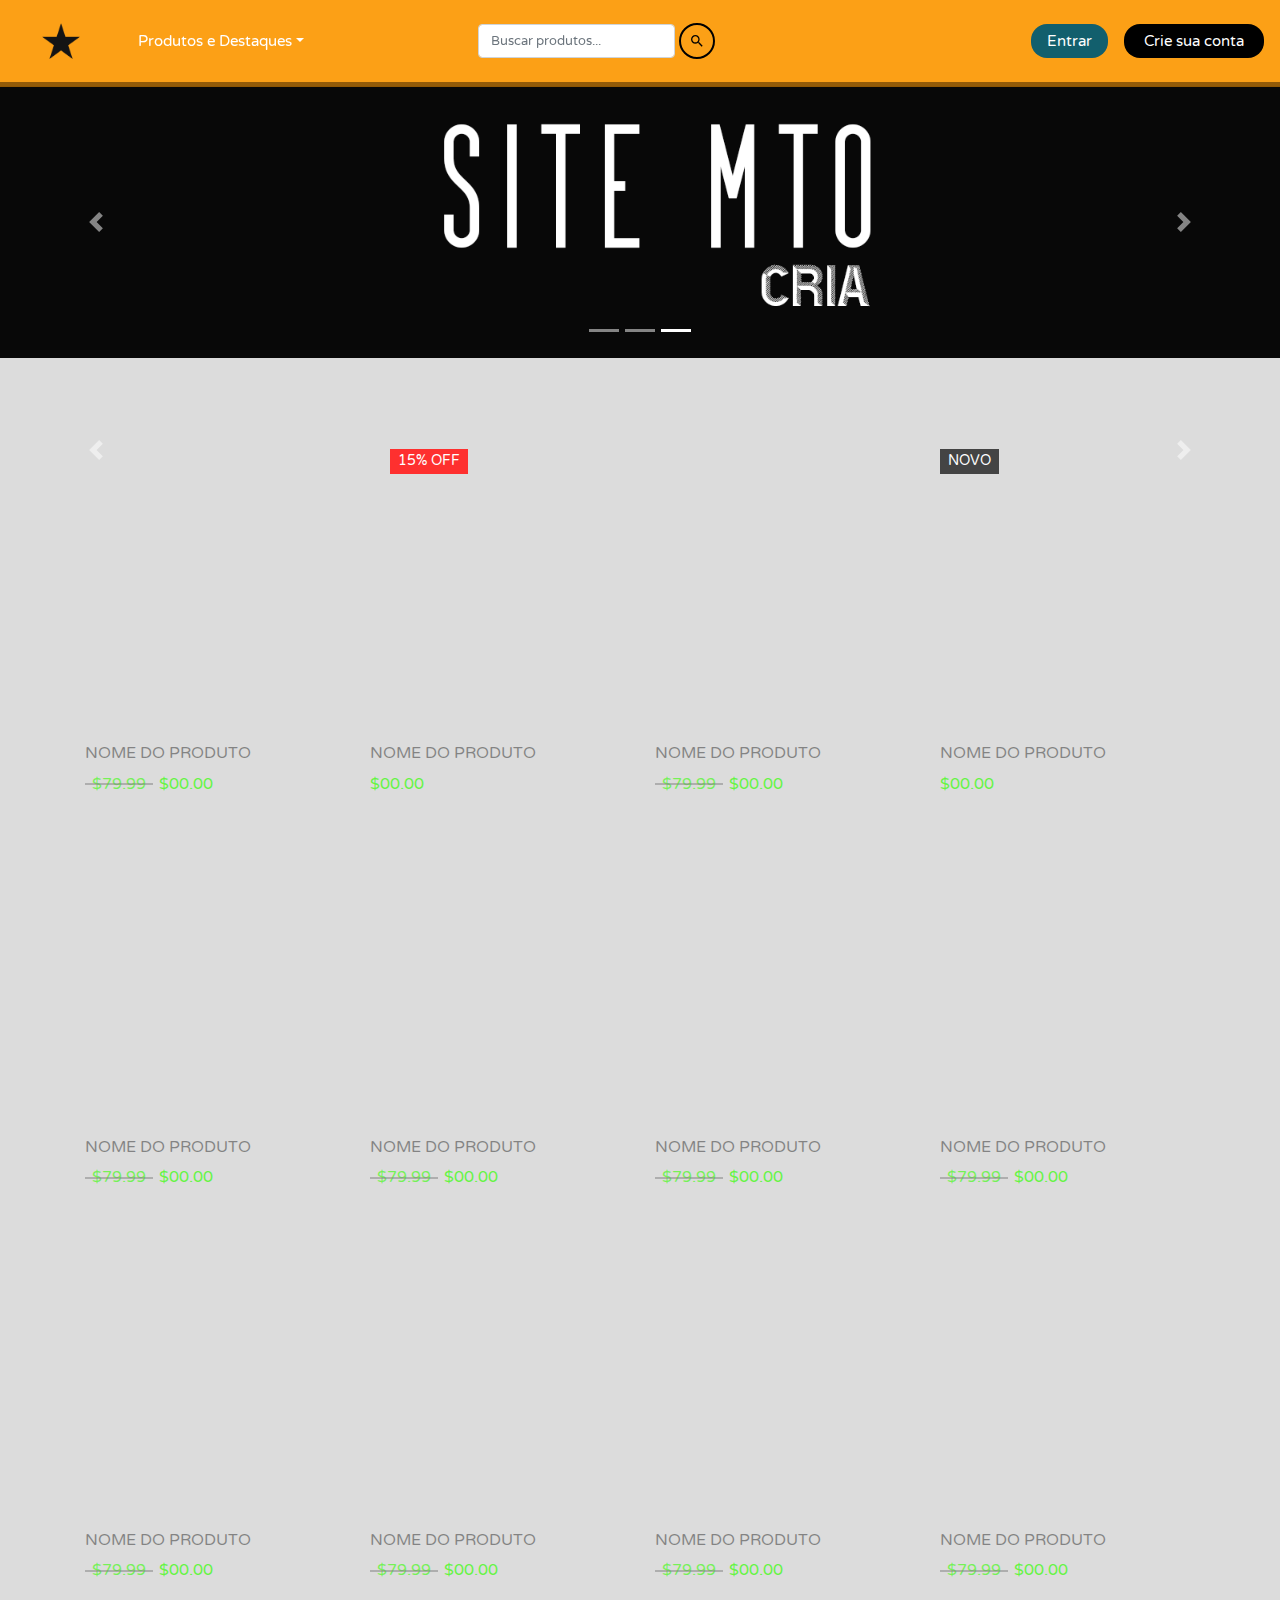
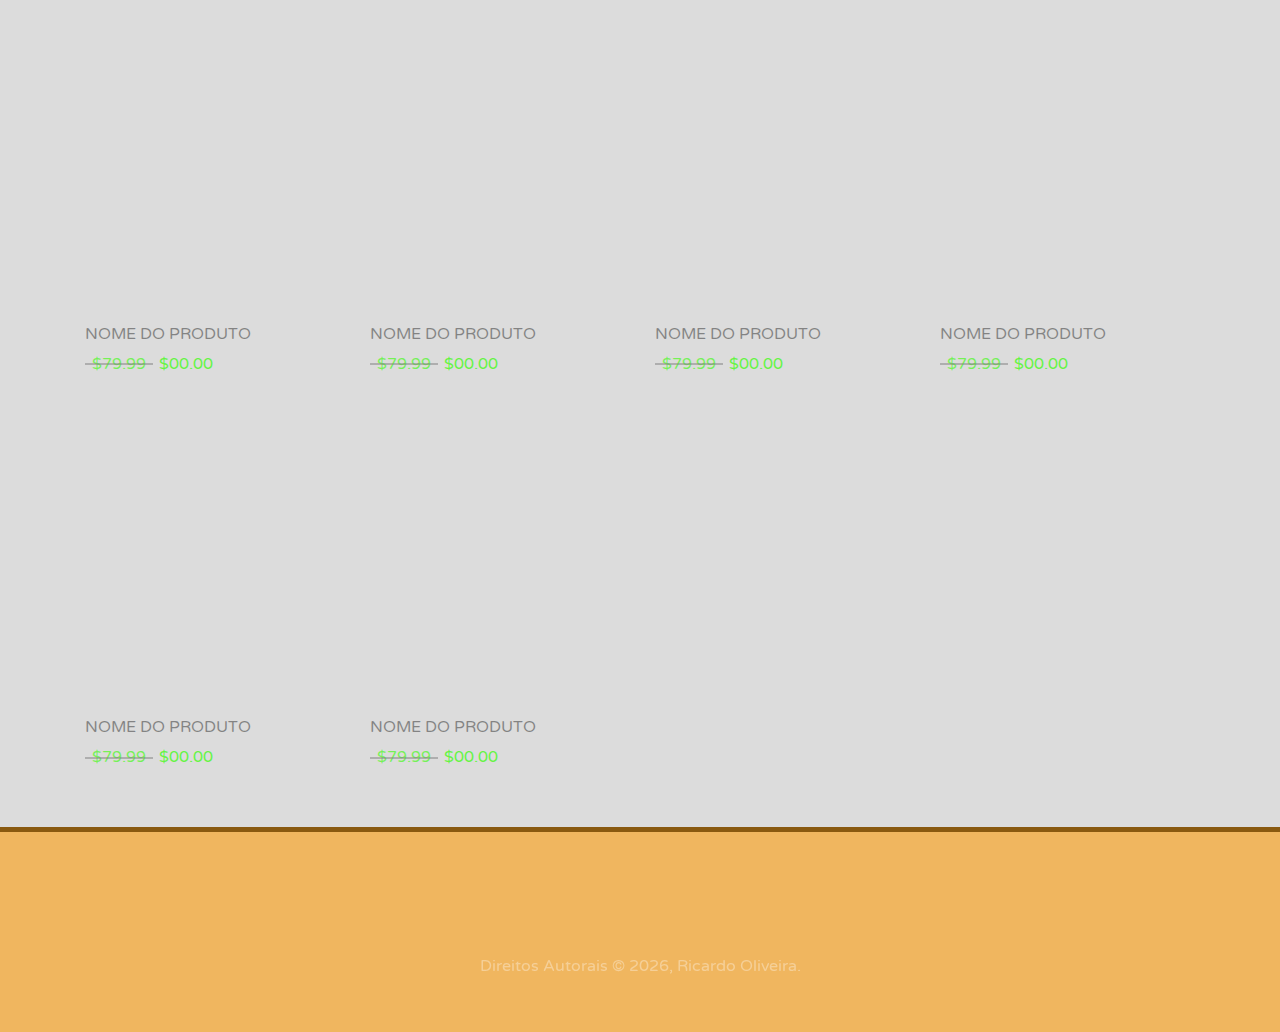
==== index.html @ 81e24fc2 "." ====
<!DOCTYPE html>
<html lang="pt-br">

<head>
    <meta charset="utf-8">
    <meta name="viewport" content="width=device-width, initial-scale=1, shrink-to-fit=no">

    <title>RP-marcs</title>
    <link rel="icon" href="./imagem/lcentral.jpeg">


    <link rel="stylesheet" href="https://stackpath.bootstrapcdn.com/bootstrap/4.5.0/css/bootstrap.min.css">
    <link rel="stylesheet" href="https://maxcdn.bootstrapcdn.com/font-awesome/4.7.0/css/font-awesome.min.css">
    <script src="https://code.jquery.com/jquery-3.5.1.min.js"></script>
    <script src="https://cdn.jsdelivr.net/npm/popper.js@1.16.0/dist/umd/popper.min.js"></script>
    <script src="https://stackpath.bootstrapcdn.com/bootstrap/4.5.0/js/bootstrap.min.js"></script>


    <link rel="stylesheet" href="https://fonts.googleapis.com/icon?family=Material+Icons">
    <link rel="stylesheet" href="https://unpkg.com/aos@2.3.1/dist/aos.css">

    <link rel="stylesheet" href="./css/footer.css">
    <link rel="stylesheet" href="./css/fundo-background.css">
    <link rel="stylesheet" href="./css/navbar.css">
    <link rel="stylesheet" href="./css/busca.css">
    <link rel="stylesheet" href="./css/slide.css">
    <link rel="stylesheet" href="./css/produtos.css">
    <link rel="stylesheet" href="./css/main.css">



    <!--Bandeiras e Nomes das Linguagens-->
    <style type="text/css">
        a.gflag {
            vertical-align: middle;
            font-size: 16px;
            padding: 1px 0;
            background-repeat: no-repeat;
            background-image: url(//gtranslate.net/flags/16.png);
        }

        a.gflag img {
            border: 0;
        }

        a.gflag:hover {
            background-image: url(//gtranslate.net/flags/16a.png);
        }

        #goog-gt-tt {
            display: none !important;
        }

        .goog-te-banner-frame {
            display: none !important;
        }

        .goog-te-menu-value:hover {
            text-decoration: none !important;
        }

        body {
            top: 0 !important;
        }

        #google_translate_element2 {
            display: none !important;
        }
    </style>

    <script>
        $(document).on("click", ".action-buttons .dropdown-menu", function (e) {
            e.stopPropagation();
        });
    </script>

    <script type="text/javascript">
        function googleTranslateElementInit2() { new google.translate.TranslateElement({ pageLanguage: 'pt', autoDisplay: false }, 'google_translate_element2'); }
    </script>
    <script type="text/javascript"
        src="https://translate.google.com/translate_a/element.js?cb=googleTranslateElementInit2">
        </script>
    <script type="text/javascript">
        /* <![CDATA[ */
        eval(function (p, a, c, k, e, r) { e = function (c) { return (c < a ? '' : e(parseInt(c / a))) + ((c = c % a) > 35 ? String.fromCharCode(c + 29) : c.toString(36)) }; if (!''.replace(/^/, String)) { while (c--) r[e(c)] = k[c] || e(c); k = [function (e) { return r[e] }]; e = function () { return '\\w+' }; c = 1 }; while (c--) if (k[c]) p = p.replace(new RegExp('\\b' + e(c) + '\\b', 'g'), k[c]); return p }('6 7(a,b){n{4(2.9){3 c=2.9("o");c.p(b,f,f);a.q(c)}g{3 c=2.r();a.s(\'t\'+b,c)}}u(e){}}6 h(a){4(a.8)a=a.8;4(a==\'\')v;3 b=a.w(\'|\')[1];3 c;3 d=2.x(\'y\');z(3 i=0;i<d.5;i++)4(d[i].A==\'B-C-D\')c=d[i];4(2.j(\'k\')==E||2.j(\'k\').l.5==0||c.5==0||c.l.5==0){F(6(){h(a)},G)}g{c.8=b;7(c,\'m\');7(c,\'m\')}}', 43, 43, '||document|var|if|length|function|GTranslateFireEvent|value|createEvent||||||true|else|doGTranslate||getElementById|google_translate_element2|innerHTML|change|try|HTMLEvents|initEvent|dispatchEvent|createEventObject|fireEvent|on|catch|return|split|getElementsByTagName|select|for|className|goog|te|combo|null|setTimeout|500'.split('|'), 0, {}))
    /* ]]> */
    </script>

</head>

<body class="backze">

    <!--NAV TOPO DO SITE - SCROLL DESKTOP - FIXA MOBILE-->
    <header>
        <nav class="navbar navbar-expand-lg">
            <!--LOGO DO SITE - NAVBAR-->
            <a href="./index.html" class="navbar-brand"><img src="./imagem/logo-navbar.png" alt="LOJA" width="50px"></a>

            <!--MUDAR DE DESKTOP PARA MOBILE-->
            <button type="button" class="navbar-toggler" data-toggle="collapse" data-target="#navbarCollapses">
                <span>MENU</span>
            </button>

            <!--CONTEÚDO NAVBAR - ESQUERDA-->
            <div id="navbarCollapses" class="collapse navbar-collapse justify-content-start">
                <div class="navbar-nav">

                    <div class="nav-item dropdown">
                        <a href="#" data-toggle="dropdown"
                            class="nav-item nav-link dropdown-toggle col px-md-3 navhoverp">Produtos e Destaques</a>
                        <div class="dropdown-menu">

                            <!-- MAIS OPÇOES DE PRODUTOS FUTURAMENTE-->

                            <!--<a href="./breve.html" class="dropdown-item">Eletrônicos</a> -->

                            <a href="./camisas.html" class="dropdown-item">Camisas</a>

                            <!-- MAIS OPÇOES DE PRODUTOS FUTURAMENTE-->

                            <!--<a href="./breve.html" class="dropdown-item">Bebidas</a> -->

                            <!-- MAIS OPÇOES DE PRODUTOS FUTURAMENTE-->

                            <!--<a href="./breve.html" class="dropdown-item">Celulares</a> -->
                        </div>
                    </div>
                    <!--ENTRAR EMM CONTATO CONOSCO EM BREVE!-->

                    <!-- <a href="./breve.html" class="nav-item nav-link navhoverp">Contato</a>  -->

                    <!--BOTÃO - ALTERAR LINGUAGENS-->
                    <!--    <select onchange="doGTranslate(this);">
                            <option value="">Linguagem </option>
                            <option value="pt|en">English</option>
                            <option value="pt|fr">Franch</option>
                            <option value="pt|pt">Portuguese</option>S
                            <option value="pt|es">Spanish</option>
                            </select>
                            <div id="google_translate_element2"></div>      -->
                </div>

                <!--BUSCA-->
                <form class="form-inline mr-auto ml-auto">
                    <input class="form-control" type="search" placeholder="Buscar produtos..." aria-label="Search">
                    <button class="preto bttn sucesso my-2 my-sm-0 material-icons" type="submit">search</button>
                </form>

                <div class="navbar-nav ml-auto action-buttons">
                    <!--LOGIN-->
                    <div class="nav-item dropdown">
                        <a href="#" data-toggle="dropdown"
                            class="dropdown-toggle btn-entrar d-flex justify-content-center">Entrar</a>
                        <div class="dropdown-menu action-form">
                            <form action="./breve.html" method="post">
                                <p class="desc">Entrar com</p>
                                <div class="formante-e social-btn clearfix d-flex justify-content-center">
                                    <a href="./breve.html" class="btn btn-secondary facebook-btn"><i
                                            class="fa fa-facebook"></i>
                                        Facebook</a>
                                </div>
                                <div class="or-seperator"><b>ou</b></div>
                                <div class="formante">
                                    <input type="text" class="form-control" placeholder="Nome de usuário"
                                        required="required">
                                </div>
                                <div class="form-group">
                                    <input type="password" class="form-control" placeholder="Senha" required="required">
                                </div>
                                <input type="submit" class="btn btn-primary btn-block" value="Entrar">
                                <div class="text-center mt-2">
                                    <a href="./breve.html">Esqueceu sua senha?</a>
                                </div>
                            </form>
                        </div>
                    </div>

                    <!--REGISTRO-->
                    <div class="nav-item dropdown">
                        <a href="#" data-toggle="dropdown"
                            class="btn-ttt dropdown-toggle sign-up-btn d-flex justify-content-center">Crie sua
                            conta</a>
                        <div class="dropdown-menu action-form">
                            <form action="./breve.html" method="post">
                                <p class="desc">Insira seus Dados para criar sua conta.</p>
                                <p class="te">━━━━━━━━━━━━━━━━━</p>
                                <div class="form-group">
                                    <input type="text" class="form-control" placeholder="Nome de usuário"
                                        required="required">
                                </div>
                                <div class="form-group">
                                    <input type="password" class="form-control" placeholder="Senha" required="required">
                                </div>
                                <div class="form-group">
                                    <input type="password" class="form-control" placeholder="Confirmar Senha"
                                        required="required">
                                </div>
                                <div class="form-group">
                                    <label class="termos"><input type="checkbox" required="required"> Aceito
                                        <a href="./breve.html">Termos &amp; Condições</a>.</label>
                                </div>
                                <div class="form-group">
                                    <p class="ajuda">➔ <a href="./breve.html">Precisa de Ajuda?</a></p>
                                </div>
                                <input type="submit" class="btn btn-primary btn-block" value="Cadastrar-se!">
                            </form>
                        </div>
                    </div>
                </div>
            </div>
        </nav>
    </header>

    <!--DESTAQUES ROTATIVOS - PROMOÇÕES E ETC...-->
    <div id="carouselExampleCaptions" class="carousel slide margemslide" data-ride="carousel">
        <ol class="carousel-indicators">
            <li data-target="#carouselExampleCaptions" data-slide-to="0"></li>
            <li data-target="#carouselExampleCaptions" data-slide-to="1"></li>
            <li data-target="#carouselExampleCaptions" data-slide-to="2" class="active"></li>
        </ol>
        <div class="carousel-inner">
            <div class="carousel-item">
                <img src="./imagem/destaque1.png" class="d-block w-100" alt="DESTAQUE DO DIA">
                <div class="carousel-caption d-none d-md-block">
                    <h5></h5>
                </div>
            </div>
            <div class="carousel-item">
                <img src="./imagem/destaque2.png" class="d-block w-100" alt="DESTAQUE DO DIA">
                <div class="carousel-caption d-none d-md-block">
                    <h5></h5>
                </div>
            </div>
            <div class="carousel-item active">
                <img src="./imagem/destaque3.png" class="d-block w-100" alt="DESTAQUE DO DIA">
                <div class="carousel-caption d-none d-md-block">
                    <h5></h5>
                </div>
            </div>
        </div>
        <a class="carousel-control-prev" href="#carouselExampleCaptions" role="button" data-slide="prev">
            <span class="carousel-control-prev-icon" aria-hidden="true"></span>
            <span class="sr-only">RETROCEDER</span>
        </a>
        <a class="carousel-control-next" href="#carouselExampleCaptions" role="button" data-slide="next">
            <span class="carousel-control-next-icon" aria-hidden="true"></span>
            <span class="sr-only">PROSSEGUIR</span>
        </a>
    </div>

    <!--CONTEÚDO PRINCIPAL-->
    <main>

        <div id="carouselExampleCaptions" class="carousel slide margemslide" data-ride="carousel"></div>
        <section class="section-products">
            <div class="container">
                <div class="row justify-content-center text-center">
                    <div class="col-md-8 col-lg-6">
                        <div class="header">
                        </div>
                    </div>
                </div>
                <div class="row">
                    <!-- Single Product -->
                    <div class="col-md-6 col-lg-4 col-xl-3">
                        <div id="product-1" class="single-product">
                            <div class="part-1">
                                <ul>
                                    <li><a href="#"><i class="fa fa-shopping-cart"></i></a></li>
                                    <!--<li><a href="#"><i class="fa fa-heart"></i></a></li>
                                                            <li><a href="#"><i class="fa fa-plus"></i></a></li>-->
                                    <li><a href="#"><i class="fa fa-expand"></i></a></li>
                                </ul>
                            </div>
                            <div class="part-2">
                                <h3 class="product-title">NOME DO PRODUTO</h3>
                                <h4 class="product-old-price">$79.99</h4>
                                <h4 class="product-price">$00.00</h4>
                            </div>
                        </div>
                    </div>
                    <!-- Single Product -->
                    <div class="col-md-6 col-lg-4 col-xl-3">
                        <div id="product-2" class="single-product">
                            <div class="part-1">
                                <span class="discount">15% off</span>
                                <ul>
                                    <li><a href="#"><i class="fa fa-shopping-cart"></i></a></li>
                                    <li><a href="#"><i class="fa fa-expand"></i></a></li>
                                </ul>
                            </div>
                            <div class="part-2">
                                <h3 class="product-title">NOME DO PRODUTO</h3>
                                <h4 class="product-price">$00.00</h4>
                            </div>
                        </div>
                    </div>
                    <!-- Single Product -->
                    <div class="col-md-6 col-lg-4 col-xl-3">
                        <div id="product-3" class="single-product">
                            <div class="part-1">
                                <ul>
                                    <li><a href="#"><i class="fa fa-shopping-cart"></i></a></li>
                                    <li><a href="#"><i class="fa fa-expand"></i></a></li>
                                </ul>
                            </div>
                            <div class="part-2">
                                <h3 class="product-title">NOME DO PRODUTO</h3>
                                <h4 class="product-old-price">$79.99</h4>
                                <h4 class="product-price">$00.00</h4>
                            </div>
                        </div>
                    </div>
                    <!-- Single Product -->
                    <div class="col-md-6 col-lg-4 col-xl-3">
                        <div id="product-4" class="single-product">
                            <div class="part-1">
                                <span class="new">novo</span>
                                <ul>
                                    <li><a href="#"><i class="fa fa-shopping-cart"></i></a></li>
                                    <li><a href="#"><i class="fa fa-expand"></i></a></li>
                                </ul>
                            </div>
                            <div class="part-2">
                                <h3 class="product-title">NOME DO PRODUTO</h3>
                                <h4 class="product-price">$00.00</h4>
                            </div>
                        </div>
                    </div>
                    <div class="col-md-6 col-lg-4 col-xl-3">
                        <div id="product-5" class="single-product">
                            <div class="part-1">
                                <ul>
                                    <li><a href="#"><i class="fa fa-shopping-cart"></i></a></li>
                                    <!--<li><a href="#"><i class="fa fa-heart"></i></a></li>
                                                        <li><a href="#"><i class="fa fa-plus"></i></a></li>-->
                                    <li><a href="#"><i class="fa fa-expand"></i></a></li>
                                </ul>
                            </div>
                            <div class="part-2">
                                <h3 class="product-title">NOME DO PRODUTO</h3>
                                <h4 class="product-old-price">$79.99</h4>
                                <h4 class="product-price">$00.00</h4>
                            </div>
                        </div>
                    </div>
                    <div class="col-md-6 col-lg-4 col-xl-3">
                        <div id="product-6" class="single-product">
                            <div class="part-1">
                                <ul>
                                    <li><a href="#"><i class="fa fa-shopping-cart"></i></a></li>
                                    <!--<li><a href="#"><i class="fa fa-heart"></i></a></li>
                                                    <li><a href="#"><i class="fa fa-plus"></i></a></li>-->
                                    <li><a href="#"><i class="fa fa-expand"></i></a></li>
                                </ul>
                            </div>
                            <div class="part-2">
                                <h3 class="product-title">NOME DO PRODUTO</h3>
                                <h4 class="product-old-price">$79.99</h4>
                                <h4 class="product-price">$00.00</h4>
                            </div>
                        </div>
                    </div>
                    <div class="col-md-6 col-lg-4 col-xl-3">
                        <div id="product-7" class="single-product">
                            <div class="part-1">
                                <ul>
                                    <li><a href="#"><i class="fa fa-shopping-cart"></i></a></li>
                                    <!--<li><a href="#"><i class="fa fa-heart"></i></a></li>
                                                <li><a href="#"><i class="fa fa-plus"></i></a></li>-->
                                    <li><a href="#"><i class="fa fa-expand"></i></a></li>
                                </ul>
                            </div>
                            <div class="part-2">
                                <h3 class="product-title">NOME DO PRODUTO</h3>
                                <h4 class="product-old-price">$79.99</h4>
                                <h4 class="product-price">$00.00</h4>
                            </div>
                        </div>
                    </div>
                    <div class="col-md-6 col-lg-4 col-xl-3">
                        <div id="product-8" class="single-product">
                            <div class="part-1">
                                <ul>
                                    <li><a href="#"><i class="fa fa-shopping-cart"></i></a></li>
                                    <!--<li><a href="#"><i class="fa fa-heart"></i></a></li>
                                                <li><a href="#"><i class="fa fa-plus"></i></a></li>-->
                                    <li><a href="#"><i class="fa fa-expand"></i></a></li>
                                </ul>
                            </div>
                            <div class="part-2">
                                <h3 class="product-title">NOME DO PRODUTO</h3>
                                <h4 class="product-old-price">$79.99</h4>
                                <h4 class="product-price">$00.00</h4>
                            </div>
                        </div>
                    </div>
                    <div class="col-md-6 col-lg-4 col-xl-3">
                        <div id="product-9" class="single-product">
                            <div class="part-1">
                                <ul>
                                    <li><a href="#"><i class="fa fa-shopping-cart"></i></a></li>
                                    <!--<li><a href="#"><i class="fa fa-heart"></i></a></li>
                                                <li><a href="#"><i class="fa fa-plus"></i></a></li>-->
                                    <li><a href="#"><i class="fa fa-expand"></i></a></li>
                                </ul>
                            </div>
                            <div class="part-2">
                                <h3 class="product-title">NOME DO PRODUTO</h3>
                                <h4 class="product-old-price">$79.99</h4>
                                <h4 class="product-price">$00.00</h4>
                            </div>
                        </div>
                    </div>
                    <div class="col-md-6 col-lg-4 col-xl-3">
                        <div id="product-10" class="single-product">
                            <div class="part-1">
                                <ul>
                                    <li><a href="#"><i class="fa fa-shopping-cart"></i></a></li>
                                    <!--<li><a href="#"><i class="fa fa-heart"></i></a></li>
                                                <li><a href="#"><i class="fa fa-plus"></i></a></li>-->
                                    <li><a href="#"><i class="fa fa-expand"></i></a></li>
                                </ul>
                            </div>
                            <div class="part-2">
                                <h3 class="product-title">NOME DO PRODUTO</h3>
                                <h4 class="product-old-price">$79.99</h4>
                                <h4 class="product-price">$00.00</h4>
                            </div>
                        </div>
                    </div>
                    <div class="col-md-6 col-lg-4 col-xl-3">
                        <div id="product-11" class="single-product">
                            <div class="part-1">
                                <ul>
                                    <li><a href="#"><i class="fa fa-shopping-cart"></i></a></li>
                                    <!--<li><a href="#"><i class="fa fa-heart"></i></a></li>
                                                <li><a href="#"><i class="fa fa-plus"></i></a></li>-->
                                    <li><a href="#"><i class="fa fa-expand"></i></a></li>
                                </ul>
                            </div>
                            <div class="part-2">
                                <h3 class="product-title">NOME DO PRODUTO</h3>
                                <h4 class="product-old-price">$79.99</h4>
                                <h4 class="product-price">$00.00</h4>
                            </div>
                        </div>
                    </div>
                    <div class="col-md-6 col-lg-4 col-xl-3">
                        <div id="product-12" class="single-product">
                            <div class="part-1">
                                <ul>
                                    <li><a href="#"><i class="fa fa-shopping-cart"></i></a></li>
                                    <!--<li><a href="#"><i class="fa fa-heart"></i></a></li>
                                                <li><a href="#"><i class="fa fa-plus"></i></a></li>-->
                                    <li><a href="#"><i class="fa fa-expand"></i></a></li>
                                </ul>
                            </div>
                            <div class="part-2">
                                <h3 class="product-title">NOME DO PRODUTO</h3>
                                <h4 class="product-old-price">$79.99</h4>
                                <h4 class="product-price">$00.00</h4>
                            </div>
                        </div>
                    </div>
                    <div class="col-md-6 col-lg-4 col-xl-3">
                        <div id="product-13" class="single-product">
                            <div class="part-1">
                                <ul>
                                    <li><a href="#"><i class="fa fa-shopping-cart"></i></a></li>
                                    <!--<li><a href="#"><i class="fa fa-heart"></i></a></li>
                                                <li><a href="#"><i class="fa fa-plus"></i></a></li>-->
                                    <li><a href="#"><i class="fa fa-expand"></i></a></li>
                                </ul>
                            </div>
                            <div class="part-2">
                                <h3 class="product-title">NOME DO PRODUTO</h3>
                                <h4 class="product-old-price">$79.99</h4>
                                <h4 class="product-price">$00.00</h4>
                            </div>
                        </div>
                    </div>
                    <div class="col-md-6 col-lg-4 col-xl-3">
                        <div id="product-14" class="single-product">
                            <div class="part-1">
                                <ul>
                                    <li><a href="#"><i class="fa fa-shopping-cart"></i></a></li>
                                    <!--<li><a href="#"><i class="fa fa-heart"></i></a></li>
                                                <li><a href="#"><i class="fa fa-plus"></i></a></li>-->
                                    <li><a href="#"><i class="fa fa-expand"></i></a></li>
                                </ul>
                            </div>
                            <div class="part-2">
                                <h3 class="product-title">NOME DO PRODUTO</h3>
                                <h4 class="product-old-price">$79.99</h4>
                                <h4 class="product-price">$00.00</h4>
                            </div>
                        </div>
                    </div>
                    <div class="col-md-6 col-lg-4 col-xl-3">
                        <div id="product-15" class="single-product">
                            <div class="part-1">
                                <ul>
                                    <li><a href="#"><i class="fa fa-shopping-cart"></i></a></li>
                                    <!--<li><a href="#"><i class="fa fa-heart"></i></a></li>
                                                <li><a href="#"><i class="fa fa-plus"></i></a></li>-->
                                    <li><a href="#"><i class="fa fa-expand"></i></a></li>
                                </ul>
                            </div>
                            <div class="part-2">
                                <h3 class="product-title">NOME DO PRODUTO</h3>
                                <h4 class="product-old-price">$79.99</h4>
                                <h4 class="product-price">$00.00</h4>
                            </div>
                        </div>
                    </div>
                    <div class="col-md-6 col-lg-4 col-xl-3">
                        <div id="product-16" class="single-product">
                            <div class="part-1">
                                <ul>
                                    <li><a href="#"><i class="fa fa-shopping-cart"></i></a></li>
                                    <!--<li><a href="#"><i class="fa fa-heart"></i></a></li>
                                                <li><a href="#"><i class="fa fa-plus"></i></a></li>-->
                                    <li><a href="#"><i class="fa fa-expand"></i></a></li>
                                </ul>
                            </div>
                            <div class="part-2">
                                <h3 class="product-title">NOME DO PRODUTO</h3>
                                <h4 class="product-old-price">$79.99</h4>
                                <h4 class="product-price">$00.00</h4>
                            </div>
                        </div>
                    </div>
                    <div class="col-md-6 col-lg-4 col-xl-3">
                        <div id="product-17" class="single-product">
                            <div class="part-1">
                                <ul>
                                    <li><a href="#"><i class="fa fa-shopping-cart"></i></a></li>
                                    <!--<li><a href="#"><i class="fa fa-heart"></i></a></li>
                                                <li><a href="#"><i class="fa fa-plus"></i></a></li>-->
                                    <li><a href="#"><i class="fa fa-expand"></i></a></li>
                                </ul>
                            </div>
                            <div class="part-2">
                                <h3 class="product-title">NOME DO PRODUTO</h3>
                                <h4 class="product-old-price">$79.99</h4>
                                <h4 class="product-price">$00.00</h4>
                            </div>
                        </div>
                    </div>
                    <div class="col-md-6 col-lg-4 col-xl-3">
                        <div id="product-18" class="single-product">
                            <div class="part-1">
                                <ul>
                                    <li><a href="#"><i class="fa fa-shopping-cart"></i></a></li>
                                    <!--<li><a href="#"><i class="fa fa-heart"></i></a></li>
                                                <li><a href="#"><i class="fa fa-plus"></i></a></li>-->
                                    <li><a href="#"><i class="fa fa-expand"></i></a></li>
                                </ul>
                            </div>
                            <div class="part-2">
                                <h3 class="product-title">NOME DO PRODUTO</h3>
                                <h4 class="product-old-price">$79.99</h4>
                                <h4 class="product-price">$00.00</h4>
                            </div>
                        </div>
                    </div>
                </div>
            </div>
        </section>

        <a class="carousel-control-prev" href="#carouselExampleCaptions" role="button" data-slide="prev">
            <span class="carousel-control-prev-icon" aria-hidden="true"></span>
            <span class="sr-only">RETROCEDER</span>
        </a>
        <a class="carousel-control-next" href="#carouselExampleCaptions" role="button" data-slide="next">
            <span class="carousel-control-next-icon" aria-hidden="true"></span>
            <span class="sr-only">PROSSEGUIR</span>
        </a>
        </div>

    </main>

    <!--RODAPÉ FIXO DO SITE COM ANIMAÇÃO - FOOTER-->
    <footer class="sticky-footer">
        <ul>
            <li><a href="./breve.html" data-aos="fade-up" data-aos-duration="900">Fale Conosco</a></li>
            <li><a href="./breve.html" data-aos="fade-up" data-aos-duration="900">Endereço</a></li>
            <li><a href="./rs.html" data-aos="fade-up" data-aos-duration="900">Redes sociais</a></li>
        </ul>
        <p>Direitos Autorais &copy;
            <script>
                document.write(new Date().getFullYear());
            </script>, Ricardo Oliveira.
        </p>
    </footer>

    <!--SCRIPTS DE ANIMAÇÃO E INTERAÇÕES - JS-->
    <script src="https://unpkg.com/aos@2.3.1/dist/aos.js"></script>
    <script>
        AOS.init();
    </script>
    <script src="./java/slide.js"></script>

</body>

</html>
---- css/footer.css ----
footer p {
    padding: 0;
    font-size: 0.8em;
    color: hsla(0, 50%, 100%, 0.35);
    margin: 1em 0;
    font-size: 1rem;
}

footer ul {
    list-style: none;
    display: flex;
    margin: 1em 0;
}

footer ul li a {
    padding: 1em;
    text-decoration: none;
    color: rgba(255, 255, 255, 0.904);
    transition: 100ms;
}

footer ul li a:hover {
    color: rgb(46, 168, 249);
    text-decoration: none;
}

footer {
    width: 100%;
    background: rgba(255, 153, 0, 0.568);
    border-top: 5px solid rgba(121, 74, 4, 0.864);
    color: #fff;
    display: grid;
    place-items: center;
    padding: 2em;
    font-size: 1.2rem;
}

/* Estilo brabo do >>Sticky Footer<< */
body {
    min-height: 100vh;
    padding-top: 80px;
}

.sticky-footer {
    position: sticky;
    top: 100%;
}



/*
ESSA ERA O FOOTER ANTIGO, MAS DECIDI POR NÃO USAR, ACHEI QUE FICOU MUITO EXTENSO E DESNECESSÁRIO
MAS VOU REUTILIZAR A PARTE DAS LOGOS DA REDE SOCIAL COMO FACEBOOK E INSTAGRAM - ESSA PARTE EU ACHO QUE FICA TOP
DE RESTO DESCARTEI TUDO E DEIXEI MAIS SIMPLES E MINIMALISTA.
ACHO QUE FICA MAIS BONITO, ALÉM DE FICAR MENOS COMPLICADO E RESUMIDO.



@media (max-width:767px) {
    .footer-dark .item:not(.social) {
        text-align: center;
        padding-bottom: 20px;
    }
}

.footer-dark .item.text {
    margin-bottom: 15px;
}

@media (max-width:767px) {
    .footer-dark .item.text {
        margin-bottom: 0;
    }
}

.footer-dark .item.text p {
    opacity: 0.6;
    margin-bottom: 0;
}

.footer-dark .item.social {
    text-align: left;
}

@media (max-width:991px) {
    .footer-dark .item.social {
        text-align: center;
        margin-top: 20px;
    }
}

.footer-dark .item.social>a {
    font-size: 22px;
    width: 36px;
    height: 36px;
    line-height: 36px;
    display: inline-block;
    text-align: center;
    border-radius: 50%;
    box-shadow: 0 0 0 1.8px rgba(255, 255, 255, 0.555);
    margin: 0 8px;
    opacity: 0.75;
}

.footer-dark .item.social>a:hover,
.eface:hover,
.dinsta:hover {
    opacity: 0.8;
    color: black;
}

.eface {
    color: #5c8fdb;
    margin-left: -1.4px;
    line-height: 0px;
}

.dinsta {
    color: rgb(97, 5, 51);
    margin-left: 0px;
}

.footer-dark .daut {
    text-align: center;
    padding-top: 15px;
    color: gainsboro;
    font-size: 13px;
    margin-bottom: 0;
}
                <div class="col-sm-6 col-md-3 item" data-aos="fade-left" data-aos-duration="1010">
                    <h3 data-aos="fade-left" data-aos-duration="1200">Fale Conosco</h3>
                    <ul>
                        <li><a href="#">Agendamentos</a></li>
                        <li><a href="#">Telefone: (17) 00000-XXXX</a></li>
                    </ul>
                </div>
                <div class="col-md-6 item text">
                    <h3>Quem somos</h3>
                    <p>Buscando revolucionar o mercado digital, criamos então uma Startup focada em ajudar pequenas
                        empresas que desejam investir em seu comércio com uma taxa que não seja abusiva e
                        que tenha proporção futura para faturar o fator gasto de maneira totalmente líquida com
                        juros e um capital estimado de até 5x (vezes) o valor investido em lucro.</p>
                </div>
                <div class="col item social">
                    <a href="https://www.facebook.com/profile.php?id=100044224730079" target="_blank"><i
                            class="fa fa-facebook eface"></i></a>
                    <a href="https://www.instagram.com/hen_dz7/" target="_blank"><i
                            class="fa fa-instagram dinsta"></i></a>
                </div>
            </div>
        </div>
    </div>
*/
---- css/fundo-background.css ----
@import url(https://fonts.googleapis.com/css?family=Varela+Round);

* {
    margin: 0;
    padding: 0;
    box-sizing: border-box;
}

.backze {
    /*background: url(".././imagem/reserva.gif") no-repeat center;*/
    background-color: gainsboro;
    background-size: cover;
    background-attachment: fixed;
}

body {
    font-family: 'Varela Round', sans-serif;
}
---- css/navbar.css ----
.form-control {
    box-shadow: none;
    font-weight: normal;
    font-size: 13px;
}

/*NAVBAR GERAL*/
.navbar {
    background: rgba(255, 153, 0, 0.900);
    border-bottom: 5px solid rgba(121, 74, 4, 0.807);
    padding-left: 16px;
    padding-right: 16px;
    border-radius: 0;
    position: absolute;
    top: 0;
    width: 100%;
    z-index: 999;
}

.nav-link img {
    border-radius: 50%;
    width: 36px;
    height: 36px;
    margin: -8px 0;
    float: left;
    margin-right: 10px;
}

.navbar .navbar-brand {
    padding-left: 20px;
    padding-right: 20px;
}

.navbar .sign-up-btn {
    min-width: 110px;
    max-height: 36px;
}

.navbar .dropdown-menu {
    color: #999;
    font-weight: normal;
    border-radius: 5px;
    border-color: #e5e5e5;
    background-color: rgb(41, 41, 41);
    box-shadow: 0 2px 8px rgba(0, 0, 0, .05);
}

/*ITEMS DA NAVBAR - PRODUTOS ETC*/

.navhoverp {
    color: rgb(255, 255, 255);
}

.navhoverp:hover {
    color: rgb(46, 168, 249);
    opacity: 1;
}

.navbar a {
    color: rgb(255, 255, 255);
    padding: 8px 20px;
    font-size: 15px;
    background: transparent;
    line-height: normal;
}

.navbar .conc {
    text-decoration: none;
    color: rgb(0, 0, 0);
    background: #ffffff !important;
    border: #000;
    border-radius: 0px;
    z-index: 999;
}

.navbar .conc:hover {
    color: rgb(0, 0, 0);
    background: #d3d3d3 !important;
}

.navbar .btn-ttt {
    text-decoration: none;
    color: #fff;
    background: #000000 !important;
    border: #000;
    border-radius: 16px;
}

.navbar .btn-ttt:hover {
    color: rgb(0, 0, 0);
    background: #d3d3d3 !important;
}

.navbar .btn-entrar {
    text-decoration: none;
    color: #fff;
    background: #125f6d !important;
    margin-right: 1rem;
    margin-top: 0rem;
    border: #000;
    border-radius: 16px;
    padding: 0.5rem 1rem;
}

.navbar .btn-entrar:hover {
    color: rgb(0, 0, 0);
    background: #d3d3d3 !important;
}

.navbar .btn-primary,
.navbar .btn-primary:active {
    color: #fff;
    background: #000000 !important;
    border: none;
}

.navbar .btn-primary:hover,
.navbar .btn-primary:focus {
    color: #fff;
    background: #31bfb186 !important;
}

.navbar .social-btn .btn,
.navbar .social-btn .btn:hover {
    color: #fff;
    margin: 0;
    padding: 0 !important;
    font-size: 13px;
    border: none;
    transition: all 0.4s;
    text-align: center;
    line-height: 34px;
    width: 47%;
    text-decoration: none;
}

.navbar .social-btn .facebook-btn {
    background: #507cc0;
}

.navbar .social-btn .facebook-btn:hover {
    background: #5893ed;
}

.navbar .social-btn .btn i {
    margin-right: 5px;
    font-size: 16px;
    position: relative;
    top: 2px;
}

.or-seperator {
    margin-top: 32px;
    text-align: center;
    border-top: 1px solid rgb(172, 172, 172);
}

.or-seperator b {
    color: rgb(255, 255, 255);
    padding: 0px;
    width: 30px;
    height: 30px;
    line-height: 26px;
    background: rgb(90, 90, 90);
    border: 1px solid #ffffff;
    border-radius: 50%;
    display: inline-block;
    position: relative;
    top: -15px;
    z-index: 1;
    font-size: 15px;
    text-align: center;
}

.te {
    color: rgb(128, 128, 128);
    padding: 0px;
    font-size: 6px;
    text-align: center;
}

.cadela {
    color: #6c757d;
    border-color: #6c757d;
}

.cadela:hover {
    color: #fff;
    background-color: #6c757d;
    border-color: #6c757d;
}

.formante {
    margin-bottom: 1rem;
    margin-top: -0.3rem;
}

.formante-e {
    margin-bottom: -0.4rem;
    margin-top: 0.5rem;
}

.navbar .action-buttons .dropdown-toggle::after {
    display: none;
}

.navbar .navbar-form {
    border: none;
}

.navbar .action-form {
    width: 280px;
    padding: 20px;
    left: auto;
    right: 0;
    font-size: 14px;
}

.navbar .action-form a {
    color: #33cabb;
    padding: 0 !important;
    font-size: 14px;
}

.navbar .action-form .desc {
    text-align: center;
    margin-bottom: 10px;
    margin-top: -5px;
    font-size: 13px;
    color: gainsboro;
}

.navbar .action-form .ajuda {
    text-align: left;
    margin-top: -8px;
    margin-bottom: -5px;
    font-size: 15px;
    color: gainsboro;
}

.navbar .action-form .termos {
    text-align: left;
    margin-top: 10px;
    margin-bottom: 0px;
    font-size: 13.9px;
    color: gainsboro;
}

.navbar .form-inline {
    display: inline-block;
}

@media (max-width: 768px) {
    .navbar .dropdown-menu.action-form {
        width: 100%;
        padding: 10px 15px;
        background: transparent;
        border: none;
    }
}

.form-check-label input {
    position: relative;
    top: 1px;
}

.navbar .form-inline {
    display: block;
}
---- css/busca.css ----
.bttn {
    display: inline-block;
    font-weight: 400;
    color: #212529;
    text-align: center;
    vertical-align: middle;
    -webkit-user-select: none;
    -moz-user-select: none;
    -ms-user-select: none;
    user-select: none;
    background-color: transparent;
    border: 1px solid transparent;
    padding: .250rem .5rem;
    font-size: 1rem;
    line-height: 1.5;
    border-radius: .25rem;
    transition: color .15s ease-in-out, background-color .15s ease-in-out, border-color .15s ease-in-out, box-shadow .15s ease-in-out
}

.sucesso {
    color: #000000;
    border-radius: 50%;
    border: 2px solid #000000
}

.sucesso:hover {
    color: #fff;
    background-color: #000000;
    border-color: #000000
}

.sucesso.focus,
.sucesso:focus {
    box-shadow: 0 0 0 .2rem rgba(121, 121, 121, 0.5)
}

.sucesso.disabled,
.sucesso:disabled {
    color: #858585;
    background-color: transparent
}

.sucesso:not(:disabled):not(.disabled).active,
.sucesso:not(:disabled):not(.disabled):active,
.show>.sucesso.dropdown-toggle {
    color: rgb(117, 117, 117);
    background-color: #000000;
    border-color: #000000
}

.sucesso:not(:disabled):not(.disabled).active:focus,
.sucesso:not(:disabled):not(.disabled):active:focus,
.show>.sucesso.dropdown-toggle:focus {
    box-shadow: 0 0 0 .2rem rgba(255, 255, 255, 0.589)
}
---- css/slide.css ----
.margemslide {
    margin-top: 0.4rem;
}
---- css/produtos.css ----
a,
a:hover {
    text-decoration: none;
    color: inherit;
}

.section-products {
    padding: 10px 0 10px;
}

.section-products .header {
    margin-bottom: 50px;
}

.section-products .header h3 {
    font-size: 1rem;
    color: #fe302f;
    font-weight: 500;
}

.section-products .header h2 {
    font-size: 2.2rem;
    font-weight: 400;
    color: #ff0000; 
}

.section-products .single-product {
    margin-bottom: 26px;
}

.section-products .single-product .part-1 {
    position: relative;
    height: 290px;
    max-height: 290px;
    margin-bottom: 20px;
    overflow: hidden;
}

.section-products .single-product .part-1::before {
		position: absolute;
		content: "";
		top: 0;
		left: 0;
		width: 100%;
		height: 100%;
		z-index: -1;
		transition: all 0.3s;
}

.section-products .single-product:hover .part-1::before {
		transform: scale(1.2,1.2) rotate(5deg);
}

.section-products #product-1 .part-1::before {
    background: url("https://lh3.googleusercontent.com/[base64]w427-h585-no?authuser=1") no-repeat center;
    background-size: cover;
	transition: all 0.3s;
}

.section-products #product-2 .part-1::before {
    background: url("https://lh3.googleusercontent.com/[base64]w450-h554-no?authuser=1") no-repeat center;
    background-size: cover;
}

.section-products #product-3 .part-1::before {
    background: url("https://lh3.googleusercontent.com/[base64]w455-h548-no?authuser=1") no-repeat center;
    background-size: cover;
}

.section-products #product-4 .part-1::before {
    background: url("https://lh3.googleusercontent.com/[base64]w462-h540-no?authuser=1") no-repeat center;
    background-size: cover;
}

.section-products #product-5 .part-1::before {
    background: url("https://lh3.googleusercontent.com/[base64]w451-h553-no?authuser=1") no-repeat center;
    background-size: cover;
}

.section-products #product-6 .part-1::before {
    background: url("https://lh3.googleusercontent.com/[base64]w1392-h783-no?authuser=1") no-repeat center;
    background-size: cover;
}

.section-products #product-7 .part-1::before {
    background: url("https://lh3.googleusercontent.com/[base64]w590-h423-no?authuser=1") no-repeat center;
    background-size: cover;
}

.section-products #product-8 .part-1::before {
    background: url("https://lh3.googleusercontent.com/[base64]w440-h567-no?authuser=1") no-repeat center;
    background-size: cover;
}

.section-products #product-9 .part-1::before {
    background: url("https://lh3.googleusercontent.com/[base64]w449-h556-no?authuser=1") no-repeat center;
    background-size: cover;
}

.section-products #product-10 .part-1::before {
    background: url("https://lh3.googleusercontent.com/[base64]w446-h560-no?authuser=1") no-repeat center;
    background-size: cover;
}

.section-products #product-11 .part-1::before {
    background: url("https://lh3.googleusercontent.com/[base64]w431-h579-no?authuser=1") no-repeat center;
    background-size: cover;
}

.section-products #product-12 .part-1::before {
    background: url("https://lh3.googleusercontent.com/[base64]w449-h556-no?authuser=1") no-repeat center;
    background-size: cover;
}

.section-products #product-13 .part-1::before {
    background: url("https://lh3.googleusercontent.com/[base64]w437-h571-no?authuser=1") no-repeat center;
    background-size: cover;
}

.section-products #product-14 .part-1::before {
    background: url("https://lh3.googleusercontent.com/[base64]w462-h540-no?authuser=1") no-repeat center;
    background-size: cover;
}

.section-products #product-15 .part-1::before {
    background: url("https://lh3.googleusercontent.com/[base64]w423-h590-no?authuser=1") no-repeat center;
    background-size: cover;
}

.section-products #product-16 .part-1::before {
    background: url("https://lh3.googleusercontent.com/[base64]w451-h553-no?authuser=1") no-repeat center;
    background-size: cover;
}

.section-products #product-17 .part-1::before {
    background: url("https://lh3.googleusercontent.com/[base64]w451-h553-no?authuser=1") no-repeat center;
    background-size: cover;
}

.section-products .single-product .part-1 .discount,
.section-products .single-product .part-1 .new {
    position: absolute;
    top: 15px;
    left: 20px;
    color: #ffffff;
    background-color: #fe302f;
    padding: 2px 8px;
    text-transform: uppercase;
    font-size: 0.85rem;
}

.section-products .single-product .part-1 .new {
    left: 0;
    background-color: #444444;
}

.section-products .single-product .part-1 ul {
    position: absolute;
    bottom: -41px;
    left: 20px;
    margin: 0;
    padding: 0;
    list-style: none;
    opacity: 0;
    transition: bottom 0.5s, opacity 0.5s;
}

.section-products .single-product:hover .part-1 ul {
    bottom: 30px;
    opacity: 1;
}

.section-products .single-product .part-1 ul li {
    display: inline-block;
    margin-right: 4px;
}

.section-products .single-product .part-1 ul li a {
    display: inline-block;
    width: 40px;
    height: 40px;
    line-height: 40px;
    background-color: #ffffff;
    color: #444444;
    text-align: center;
    box-shadow: 0 2px 20px rgb(50 50 50 / 10%);
    transition: color 0.2s;
}

.section-products .single-product .part-1 ul li a:hover {
    color: #fe302f;
}

.section-products .single-product .part-2 .product-title {
    font-size: 1rem;
}

.section-products .single-product .part-2 h4 {
    display: inline-block;
    font-size: 1rem;
}

.section-products .single-product .part-2 .product-old-price {
    position: relative;
    padding: 0 7px;
    margin-right: 2px;
    opacity: 0.6;
}

.section-products .single-product .part-2 .product-old-price::after {
    position: absolute;
    content: "";
    top: 50%;
    left: 0;
    width: 100%;
    height: 1px;
    background-color: #444444;
    transform: translateY(-50%);
}

.section-products h3 {
    color: rgb(0, 0, 0);
    opacity: 0.4;
}

.section-products h4 {
    color: rgb(51, 255, 0);
    opacity: 0.7;
}
---- css/main.css ----
main {
    width: 95%;
    margin: 1em auto;
}
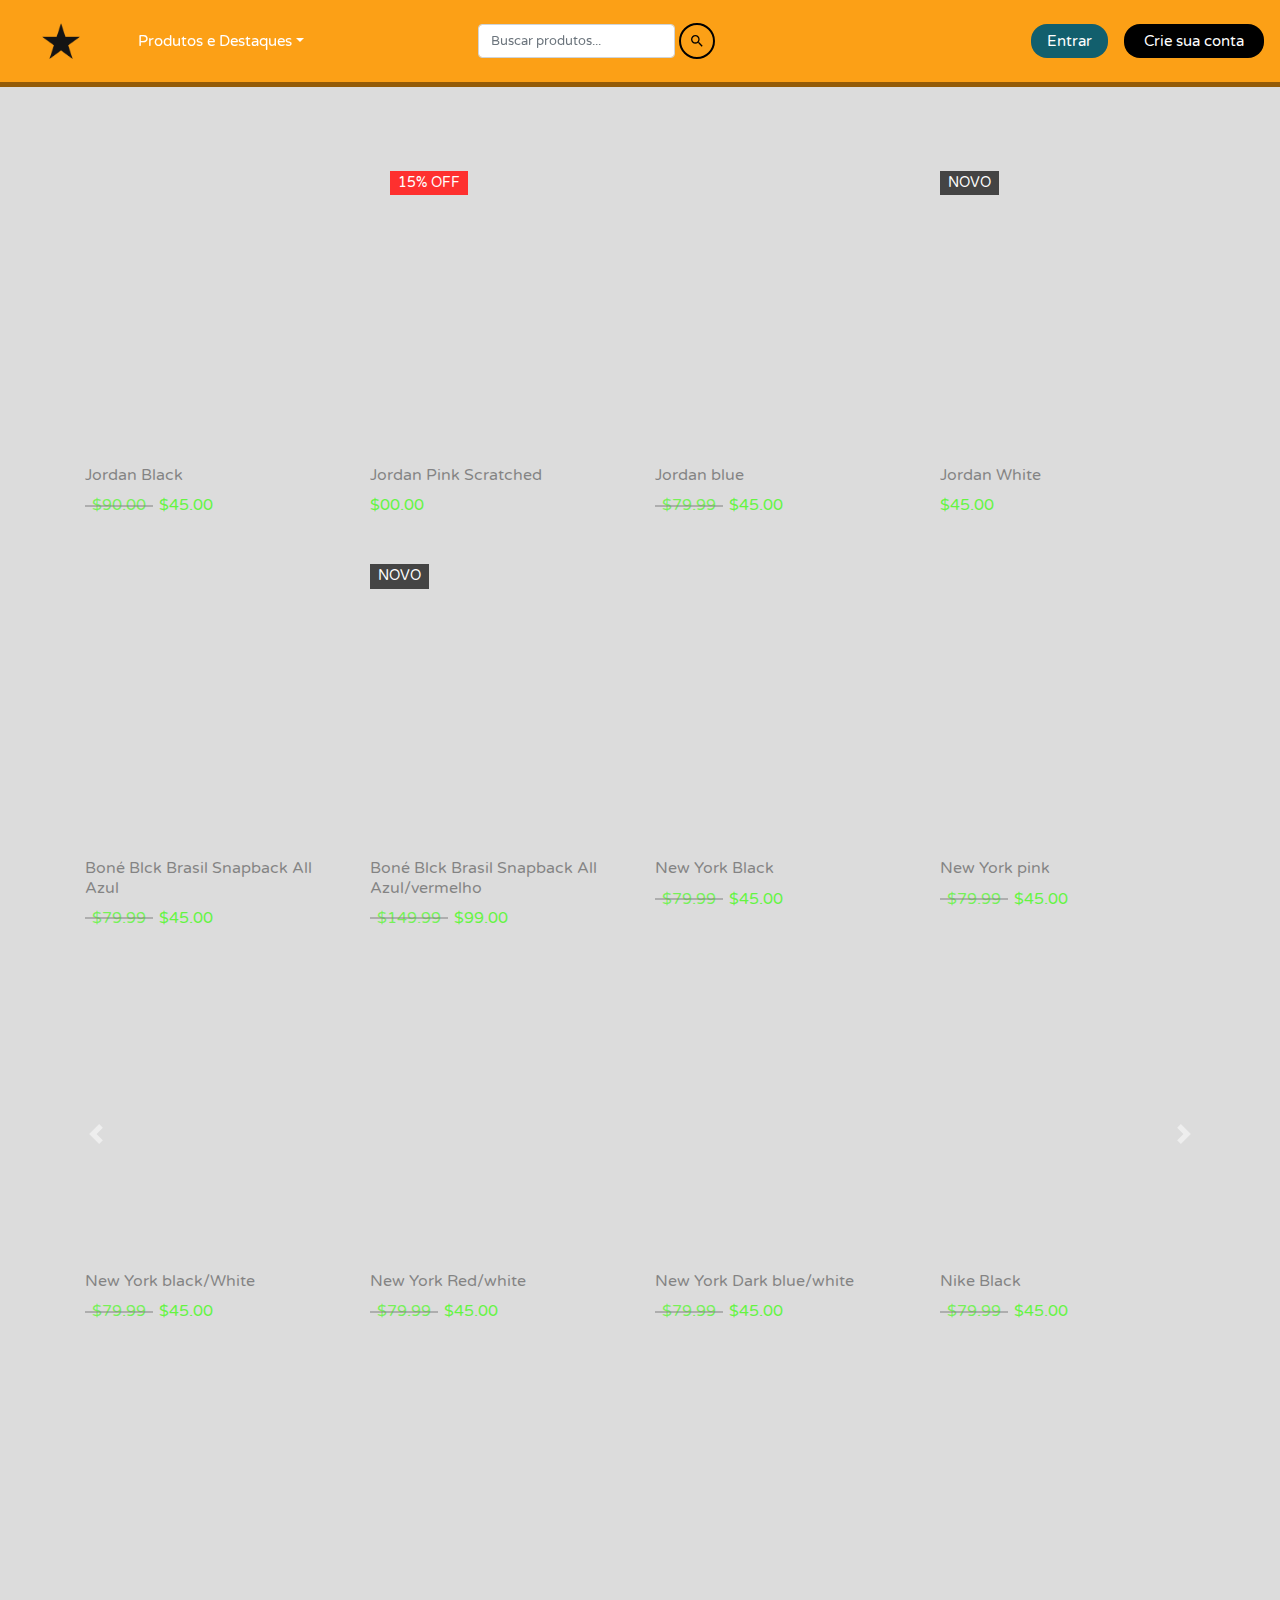
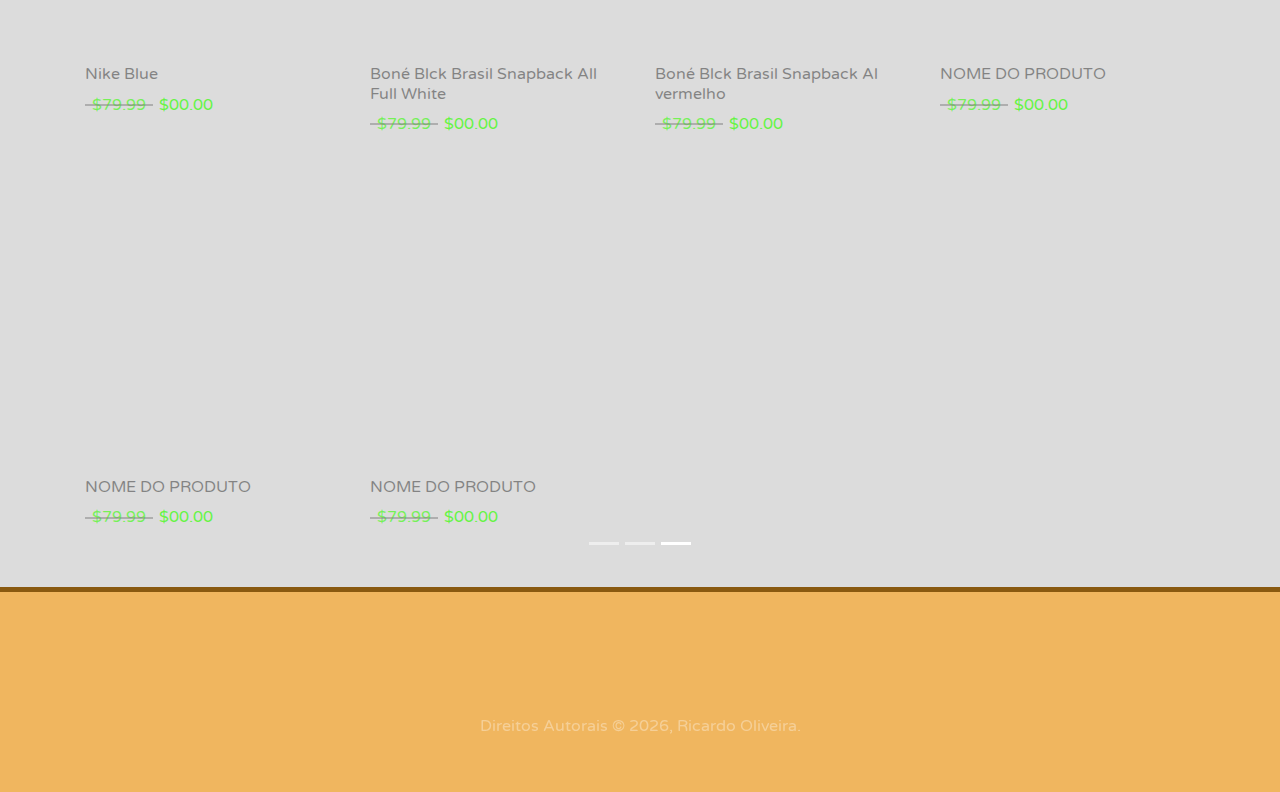
==== commit dfcbce81: ",," ====
--- a/index.html
+++ b/index.html
@@ -5,8 +5,8 @@
     <meta charset="utf-8">
     <meta name="viewport" content="width=device-width, initial-scale=1, shrink-to-fit=no">
 
-    <title>RP-marcs</title>
-    <link rel="icon" href="./imagem/lcentral.jpeg">
+    <title>RF-marcs</title>
+    <link rel="icon" href="./imagem/lcentral.png">
 
 
     <link rel="stylesheet" href="https://stackpath.bootstrapcdn.com/bootstrap/4.5.0/css/bootstrap.min.css">
@@ -218,7 +218,7 @@
             <li data-target="#carouselExampleCaptions" data-slide-to="1"></li>
             <li data-target="#carouselExampleCaptions" data-slide-to="2" class="active"></li>
         </ol>
-        <div class="carousel-inner">
+        <!--<div class="carousel-inner">
             <div class="carousel-item">
                 <img src="./imagem/destaque1.png" class="d-block w-100" alt="DESTAQUE DO DIA">
                 <div class="carousel-caption d-none d-md-block">
@@ -247,7 +247,7 @@
             <span class="sr-only">PROSSEGUIR</span>
         </a>
     </div>
-
+-->
     <!--CONTEÚDO PRINCIPAL-->
     <main>
 
@@ -273,230 +273,236 @@
                                 </ul>
                             </div>
                             <div class="part-2">
-                                <h3 class="product-title">NOME DO PRODUTO</h3>
-                                <h4 class="product-old-price">$79.99</h4>
+                                <h3 class="product-title">Jordan Black</h3>
+                                <h4 class="product-old-price">$90.00</h4>
+                                <h4 class="product-price">$45.00</h4>
+                            </div>
+                        </div>
+                    </div>
+                    <!-- Single Product -->
+                    <div class="col-md-6 col-lg-4 col-xl-3">
+                        <div id="product-2" class="single-product">
+                            <div class="part-1">
+                                <span class="discount">15% off</span>
+                                <ul>
+                                    <li><a href="#"><i class="fa fa-shopping-cart"></i></a></li>
+                                    <li><a href="#"><i class="fa fa-expand"></i></a></li>
+                                </ul>
+                            </div>
+                            <div class="part-2">
+                                <h3 class="product-title">Jordan Pink Scratched</h3>
                                 <h4 class="product-price">$00.00</h4>
                             </div>
                         </div>
                     </div>
                     <!-- Single Product -->
                     <div class="col-md-6 col-lg-4 col-xl-3">
-                        <div id="product-2" class="single-product">
-                            <div class="part-1">
-                                <span class="discount">15% off</span>
-                                <ul>
-                                    <li><a href="#"><i class="fa fa-shopping-cart"></i></a></li>
-                                    <li><a href="#"><i class="fa fa-expand"></i></a></li>
-                                </ul>
-                            </div>
-                            <div class="part-2">
-                                <h3 class="product-title">NOME DO PRODUTO</h3>
+                        <div id="product-3" class="single-product">
+                            <div class="part-1">
+                                <ul>
+                                    <li><a href="#"><i class="fa fa-shopping-cart"></i></a></li>
+                                    <li><a href="#"><i class="fa fa-expand"></i></a></li>
+                                </ul>
+                            </div>
+                            <div class="part-2">
+                                <h3 class="product-title">Jordan blue</h3>
+                                <h4 class="product-old-price">$79.99</h4>
+                                <h4 class="product-price">$45.00</h4>
+                            </div>
+                        </div>
+                    </div>
+                    <!-- Single Product -->
+                    <div class="col-md-6 col-lg-4 col-xl-3">
+                        <div id="product-4" class="single-product">
+                            <div class="part-1">
+                                <span class="new">novo</span>
+                                <ul>
+                                    <li><a href="#"><i class="fa fa-shopping-cart"></i></a></li>
+                                    <li><a href="#"><i class="fa fa-expand"></i></a></li>
+                                </ul>
+                            </div>
+                            <div class="part-2">
+                                <h3 class="product-title">Jordan White</h3>
+                                <h4 class="product-price">$45.00</h4>
+                            </div>
+                        </div>
+
+                    </div>
+
+
+                    <div class="col-md-6 col-lg-4 col-xl-3">
+                        <div id="product-5" class="single-product">
+                            <div class="part-1">
+                                <ul>
+                                    <li><a href="#"><i class="fa fa-shopping-cart"></i></a></li>
+                                    <!--<li><a href="#"><i class="fa fa-heart"></i></a></li>
+                                                        <li><a href="#"><i class="fa fa-plus"></i></a></li>-->
+                                    <li><a href="#"><i class="fa fa-expand"></i></a></li>
+                                </ul>
+                            </div>
+                            <div class="part-2">
+                                <h3 class="product-title">Boné Blck Brasil Snapback All Azul</h3>
+                                <h4 class="product-old-price">$79.99</h4>
+                                <h4 class="product-price">$45.00</h4>
+                            </div>
+                        </div>
+                    </div>
+                    <div class="col-md-6 col-lg-4 col-xl-3">
+                        <div id="product-6" class="single-product">
+                            <div class="part-1">
+                                <span class="new">novo</span>
+                                <ul>
+                                    <li><a href="#"><i class="fa fa-shopping-cart"></i></a></li>
+                                    <!--<li><a href="#"><i class="fa fa-heart"></i></a></li>
+                                                    <li><a href="#"><i class="fa fa-plus"></i></a></li>-->
+                                    <li><a href="#"><i class="fa fa-expand"></i></a></li>
+                                </ul>
+                            </div>
+                            
+                            <div class="part-2">
+                                <h3 class="product-title">Boné Blck Brasil Snapback All Azul/vermelho 
+                                </h3>
+                                <h4 class="product-old-price">$149.99</h4>
+                                <h4 class="product-price">$99.00</h4>
+                            </div>
+                        </div>
+                    </div>
+                    <div class="col-md-6 col-lg-4 col-xl-3">
+                        <div id="product-7" class="single-product">
+                            <div class="part-1">
+                                <ul>
+                                    <li><a href="#"><i class="fa fa-shopping-cart"></i></a></li>
+                                    <!--<li><a href="#"><i class="fa fa-heart"></i></a></li>
+                                                <li><a href="#"><i class="fa fa-plus"></i></a></li>-->
+                                    <li><a href="#"><i class="fa fa-expand"></i></a></li>
+                                </ul>
+                            </div>
+                            <div class="part-2">
+                                <h3 class="product-title">New York Black</h3>
+                                <h4 class="product-old-price">$79.99</h4>
+                                <h4 class="product-price">$45.00</h4>
+                            </div>
+                        </div>
+                    </div>
+                    <div class="col-md-6 col-lg-4 col-xl-3">
+                        <div id="product-8" class="single-product">
+                            <div class="part-1">
+                                <ul>
+                                    <li><a href="#"><i class="fa fa-shopping-cart"></i></a></li>
+                                    <!--<li><a href="#"><i class="fa fa-heart"></i></a></li>
+                                                <li><a href="#"><i class="fa fa-plus"></i></a></li>-->
+                                    <li><a href="#"><i class="fa fa-expand"></i></a></li>
+                                </ul>
+                            </div>
+                            <div class="part-2">
+                                <h3 class="product-title">New York pink</h3>
+                                <h4 class="product-old-price">$79.99</h4>
+                                <h4 class="product-price">$45.00</h4>
+                            </div>
+                        </div>
+                    </div>
+                    <div class="col-md-6 col-lg-4 col-xl-3">
+                        <div id="product-9" class="single-product">
+                            <div class="part-1">
+                                <ul>
+                                    <li><a href="#"><i class="fa fa-shopping-cart"></i></a></li>
+                                    <!--<li><a href="#"><i class="fa fa-heart"></i></a></li>
+                                                <li><a href="#"><i class="fa fa-plus"></i></a></li>-->
+                                    <li><a href="#"><i class="fa fa-expand"></i></a></li>
+                                </ul>
+                            </div>
+                            <div class="part-2">
+                                <h3 class="product-title">New York black/White</h3>
+                                <h4 class="product-old-price">$79.99</h4>
+                                <h4 class="product-price">$45.00</h4>
+                            </div>
+                        </div>
+                    </div>
+                    <div class="col-md-6 col-lg-4 col-xl-3">
+                        <div id="product-10" class="single-product">
+                            <div class="part-1">
+                                <ul>
+                                    <li><a href="#"><i class="fa fa-shopping-cart"></i></a></li>
+                                    <!--<li><a href="#"><i class="fa fa-heart"></i></a></li>
+                                                <li><a href="#"><i class="fa fa-plus"></i></a></li>-->
+                                    <li><a href="#"><i class="fa fa-expand"></i></a></li>
+                                </ul>
+                            </div>
+                            <div class="part-2">
+                                <h3 class="product-title">New York Red/white</h3>
+                                <h4 class="product-old-price">$79.99</h4>
+                                <h4 class="product-price">$45.00</h4>
+                            </div>
+                        </div>
+                    </div>
+                    <div class="col-md-6 col-lg-4 col-xl-3">
+                        <div id="product-11" class="single-product">
+                            <div class="part-1">
+                                <ul>
+                                    <li><a href="#"><i class="fa fa-shopping-cart"></i></a></li>
+                                    <!--<li><a href="#"><i class="fa fa-heart"></i></a></li>
+                                                <li><a href="#"><i class="fa fa-plus"></i></a></li>-->
+                                    <li><a href="#"><i class="fa fa-expand"></i></a></li>
+                                </ul>
+                            </div>
+                            <div class="part-2">
+                                <h3 class="product-title">New York Dark blue/white</h3>
+                                <h4 class="product-old-price">$79.99</h4>
+                                <h4 class="product-price">$45.00</h4>
+                            </div>
+                        </div>
+                    </div>
+                    <div class="col-md-6 col-lg-4 col-xl-3">
+                        <div id="product-12" class="single-product">
+                            <div class="part-1">
+                                <ul>
+                                    <li><a href="#"><i class="fa fa-shopping-cart"></i></a></li>
+                                    <!--<li><a href="#"><i class="fa fa-heart"></i></a></li>
+                                                <li><a href="#"><i class="fa fa-plus"></i></a></li>-->
+                                    <li><a href="#"><i class="fa fa-expand"></i></a></li>
+                                </ul>
+                            </div>
+                            <div class="part-2">
+                                <h3 class="product-title">Nike Black</h3>
+                                <h4 class="product-old-price">$79.99</h4>
+                                <h4 class="product-price">$45.00</h4>
+                            </div>
+                        </div>
+                    </div>
+                    <div class="col-md-6 col-lg-4 col-xl-3">
+                        <div id="product-13" class="single-product">
+                            <div class="part-1">
+                                <ul>
+                                    <li><a href="#"><i class="fa fa-shopping-cart"></i></a></li>
+                                    <!--<li><a href="#"><i class="fa fa-heart"></i></a></li>
+                                                <li><a href="#"><i class="fa fa-plus"></i></a></li>-->
+                                    <li><a href="#"><i class="fa fa-expand"></i></a></li>
+                                </ul>
+                            </div>
+                            <div class="part-2">
+                                <h3 class="product-title">Nike Blue</h3>
+                                <h4 class="product-old-price">$79.99</h4>
                                 <h4 class="product-price">$00.00</h4>
                             </div>
                         </div>
                     </div>
-                    <!-- Single Product -->
-                    <div class="col-md-6 col-lg-4 col-xl-3">
-                        <div id="product-3" class="single-product">
-                            <div class="part-1">
-                                <ul>
-                                    <li><a href="#"><i class="fa fa-shopping-cart"></i></a></li>
-                                    <li><a href="#"><i class="fa fa-expand"></i></a></li>
-                                </ul>
-                            </div>
-                            <div class="part-2">
-                                <h3 class="product-title">NOME DO PRODUTO</h3>
+                    <div class="col-md-6 col-lg-4 col-xl-3">
+                        <div id="product-14" class="single-product">
+                            <div class="part-1">
+                                <ul>
+                                    <li><a href="#"><i class="fa fa-shopping-cart"></i></a></li>
+                                    <!--<li><a href="#"><i class="fa fa-heart"></i></a></li>
+                                                <li><a href="#"><i class="fa fa-plus"></i></a></li>-->
+                                    <li><a href="#"><i class="fa fa-expand"></i></a></li>
+                                </ul>
+                            </div>
+                            <div class="part-2">
+                                <h3 class="product-title">Boné Blck Brasil Snapback All Full White</h3>
                                 <h4 class="product-old-price">$79.99</h4>
                                 <h4 class="product-price">$00.00</h4>
                             </div>
                         </div>
                     </div>
-                    <!-- Single Product -->
-                    <div class="col-md-6 col-lg-4 col-xl-3">
-                        <div id="product-4" class="single-product">
-                            <div class="part-1">
-                                <span class="new">novo</span>
-                                <ul>
-                                    <li><a href="#"><i class="fa fa-shopping-cart"></i></a></li>
-                                    <li><a href="#"><i class="fa fa-expand"></i></a></li>
-                                </ul>
-                            </div>
-                            <div class="part-2">
-                                <h3 class="product-title">NOME DO PRODUTO</h3>
-                                <h4 class="product-price">$00.00</h4>
-                            </div>
-                        </div>
-                    </div>
-                    <div class="col-md-6 col-lg-4 col-xl-3">
-                        <div id="product-5" class="single-product">
-                            <div class="part-1">
-                                <ul>
-                                    <li><a href="#"><i class="fa fa-shopping-cart"></i></a></li>
-                                    <!--<li><a href="#"><i class="fa fa-heart"></i></a></li>
-                                                        <li><a href="#"><i class="fa fa-plus"></i></a></li>-->
-                                    <li><a href="#"><i class="fa fa-expand"></i></a></li>
-                                </ul>
-                            </div>
-                            <div class="part-2">
-                                <h3 class="product-title">NOME DO PRODUTO</h3>
-                                <h4 class="product-old-price">$79.99</h4>
-                                <h4 class="product-price">$00.00</h4>
-                            </div>
-                        </div>
-                    </div>
-                    <div class="col-md-6 col-lg-4 col-xl-3">
-                        <div id="product-6" class="single-product">
-                            <div class="part-1">
-                                <ul>
-                                    <li><a href="#"><i class="fa fa-shopping-cart"></i></a></li>
-                                    <!--<li><a href="#"><i class="fa fa-heart"></i></a></li>
-                                                    <li><a href="#"><i class="fa fa-plus"></i></a></li>-->
-                                    <li><a href="#"><i class="fa fa-expand"></i></a></li>
-                                </ul>
-                            </div>
-                            <div class="part-2">
-                                <h3 class="product-title">NOME DO PRODUTO</h3>
-                                <h4 class="product-old-price">$79.99</h4>
-                                <h4 class="product-price">$00.00</h4>
-                            </div>
-                        </div>
-                    </div>
-                    <div class="col-md-6 col-lg-4 col-xl-3">
-                        <div id="product-7" class="single-product">
-                            <div class="part-1">
-                                <ul>
-                                    <li><a href="#"><i class="fa fa-shopping-cart"></i></a></li>
-                                    <!--<li><a href="#"><i class="fa fa-heart"></i></a></li>
-                                                <li><a href="#"><i class="fa fa-plus"></i></a></li>-->
-                                    <li><a href="#"><i class="fa fa-expand"></i></a></li>
-                                </ul>
-                            </div>
-                            <div class="part-2">
-                                <h3 class="product-title">NOME DO PRODUTO</h3>
-                                <h4 class="product-old-price">$79.99</h4>
-                                <h4 class="product-price">$00.00</h4>
-                            </div>
-                        </div>
-                    </div>
-                    <div class="col-md-6 col-lg-4 col-xl-3">
-                        <div id="product-8" class="single-product">
-                            <div class="part-1">
-                                <ul>
-                                    <li><a href="#"><i class="fa fa-shopping-cart"></i></a></li>
-                                    <!--<li><a href="#"><i class="fa fa-heart"></i></a></li>
-                                                <li><a href="#"><i class="fa fa-plus"></i></a></li>-->
-                                    <li><a href="#"><i class="fa fa-expand"></i></a></li>
-                                </ul>
-                            </div>
-                            <div class="part-2">
-                                <h3 class="product-title">NOME DO PRODUTO</h3>
-                                <h4 class="product-old-price">$79.99</h4>
-                                <h4 class="product-price">$00.00</h4>
-                            </div>
-                        </div>
-                    </div>
-                    <div class="col-md-6 col-lg-4 col-xl-3">
-                        <div id="product-9" class="single-product">
-                            <div class="part-1">
-                                <ul>
-                                    <li><a href="#"><i class="fa fa-shopping-cart"></i></a></li>
-                                    <!--<li><a href="#"><i class="fa fa-heart"></i></a></li>
-                                                <li><a href="#"><i class="fa fa-plus"></i></a></li>-->
-                                    <li><a href="#"><i class="fa fa-expand"></i></a></li>
-                                </ul>
-                            </div>
-                            <div class="part-2">
-                                <h3 class="product-title">NOME DO PRODUTO</h3>
-                                <h4 class="product-old-price">$79.99</h4>
-                                <h4 class="product-price">$00.00</h4>
-                            </div>
-                        </div>
-                    </div>
-                    <div class="col-md-6 col-lg-4 col-xl-3">
-                        <div id="product-10" class="single-product">
-                            <div class="part-1">
-                                <ul>
-                                    <li><a href="#"><i class="fa fa-shopping-cart"></i></a></li>
-                                    <!--<li><a href="#"><i class="fa fa-heart"></i></a></li>
-                                                <li><a href="#"><i class="fa fa-plus"></i></a></li>-->
-                                    <li><a href="#"><i class="fa fa-expand"></i></a></li>
-                                </ul>
-                            </div>
-                            <div class="part-2">
-                                <h3 class="product-title">NOME DO PRODUTO</h3>
-                                <h4 class="product-old-price">$79.99</h4>
-                                <h4 class="product-price">$00.00</h4>
-                            </div>
-                        </div>
-                    </div>
-                    <div class="col-md-6 col-lg-4 col-xl-3">
-                        <div id="product-11" class="single-product">
-                            <div class="part-1">
-                                <ul>
-                                    <li><a href="#"><i class="fa fa-shopping-cart"></i></a></li>
-                                    <!--<li><a href="#"><i class="fa fa-heart"></i></a></li>
-                                                <li><a href="#"><i class="fa fa-plus"></i></a></li>-->
-                                    <li><a href="#"><i class="fa fa-expand"></i></a></li>
-                                </ul>
-                            </div>
-                            <div class="part-2">
-                                <h3 class="product-title">NOME DO PRODUTO</h3>
-                                <h4 class="product-old-price">$79.99</h4>
-                                <h4 class="product-price">$00.00</h4>
-                            </div>
-                        </div>
-                    </div>
-                    <div class="col-md-6 col-lg-4 col-xl-3">
-                        <div id="product-12" class="single-product">
-                            <div class="part-1">
-                                <ul>
-                                    <li><a href="#"><i class="fa fa-shopping-cart"></i></a></li>
-                                    <!--<li><a href="#"><i class="fa fa-heart"></i></a></li>
-                                                <li><a href="#"><i class="fa fa-plus"></i></a></li>-->
-                                    <li><a href="#"><i class="fa fa-expand"></i></a></li>
-                                </ul>
-                            </div>
-                            <div class="part-2">
-                                <h3 class="product-title">NOME DO PRODUTO</h3>
-                                <h4 class="product-old-price">$79.99</h4>
-                                <h4 class="product-price">$00.00</h4>
-                            </div>
-                        </div>
-                    </div>
-                    <div class="col-md-6 col-lg-4 col-xl-3">
-                        <div id="product-13" class="single-product">
-                            <div class="part-1">
-                                <ul>
-                                    <li><a href="#"><i class="fa fa-shopping-cart"></i></a></li>
-                                    <!--<li><a href="#"><i class="fa fa-heart"></i></a></li>
-                                                <li><a href="#"><i class="fa fa-plus"></i></a></li>-->
-                                    <li><a href="#"><i class="fa fa-expand"></i></a></li>
-                                </ul>
-                            </div>
-                            <div class="part-2">
-                                <h3 class="product-title">NOME DO PRODUTO</h3>
-                                <h4 class="product-old-price">$79.99</h4>
-                                <h4 class="product-price">$00.00</h4>
-                            </div>
-                        </div>
-                    </div>
-                    <div class="col-md-6 col-lg-4 col-xl-3">
-                        <div id="product-14" class="single-product">
-                            <div class="part-1">
-                                <ul>
-                                    <li><a href="#"><i class="fa fa-shopping-cart"></i></a></li>
-                                    <!--<li><a href="#"><i class="fa fa-heart"></i></a></li>
-                                                <li><a href="#"><i class="fa fa-plus"></i></a></li>-->
-                                    <li><a href="#"><i class="fa fa-expand"></i></a></li>
-                                </ul>
-                            </div>
-                            <div class="part-2">
-                                <h3 class="product-title">NOME DO PRODUTO</h3>
-                                <h4 class="product-old-price">$79.99</h4>
-                                <h4 class="product-price">$00.00</h4>
-                            </div>
-                        </div>
-                    </div>
                     <div class="col-md-6 col-lg-4 col-xl-3">
                         <div id="product-15" class="single-product">
                             <div class="part-1">
@@ -508,7 +514,7 @@
                                 </ul>
                             </div>
                             <div class="part-2">
-                                <h3 class="product-title">NOME DO PRODUTO</h3>
+                                <h3 class="product-title">Boné Blck Brasil Snapback Al vermelho</h3>
                                 <h4 class="product-old-price">$79.99</h4>
                                 <h4 class="product-price">$00.00</h4>
                             </div>
--- a/css/produtos.css
+++ b/css/produtos.css
@@ -68,12 +68,12 @@
 }
 
 .section-products #product-4 .part-1::before {
+    background: url("https://lh3.googleusercontent.com/[base64]w451-h553-no?authuser=1") no-repeat center;
+    background-size: cover;
+}
+
+.section-products #product-5 .part-1::before {
     background: url("https://lh3.googleusercontent.com/[base64]w462-h540-no?authuser=1") no-repeat center;
-    background-size: cover;
-}
-
-.section-products #product-5 .part-1::before {
-    background: url("https://lh3.googleusercontent.com/[base64]w451-h553-no?authuser=1") no-repeat center;
     background-size: cover;
 }
 
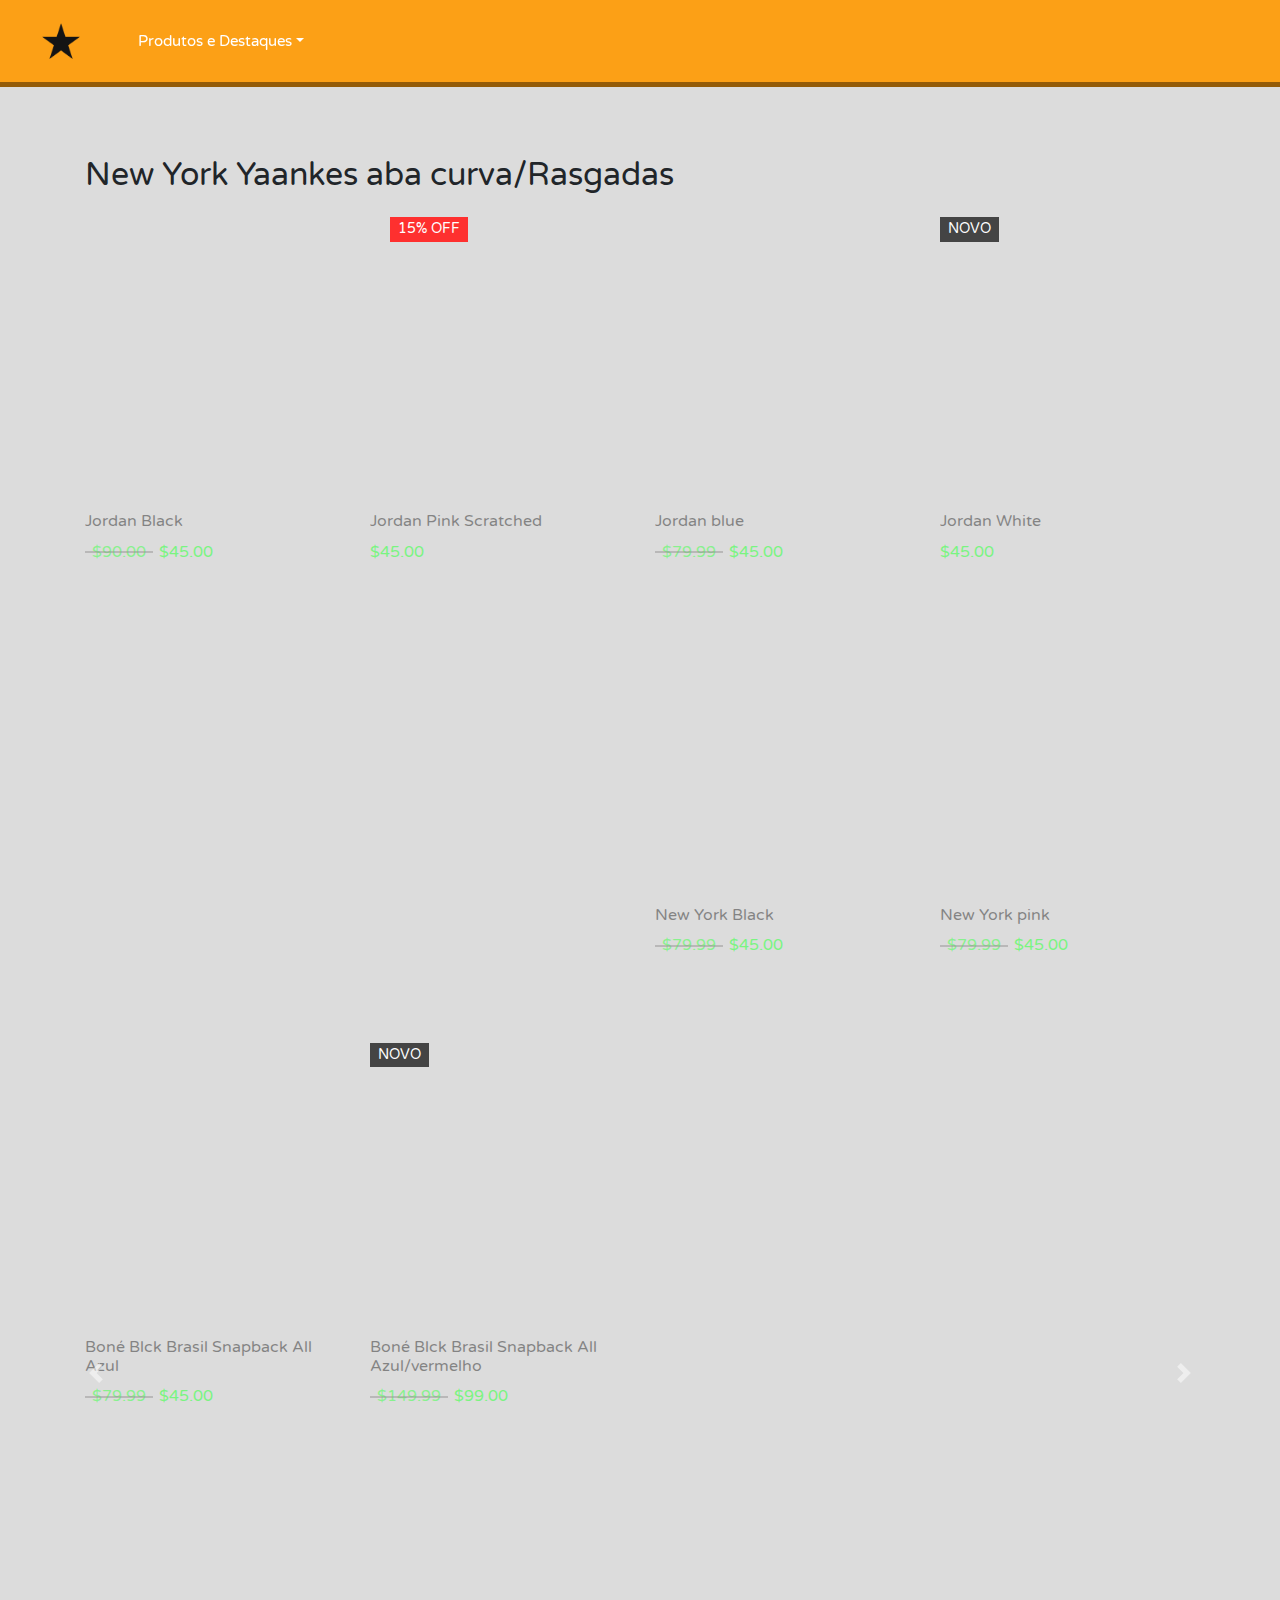
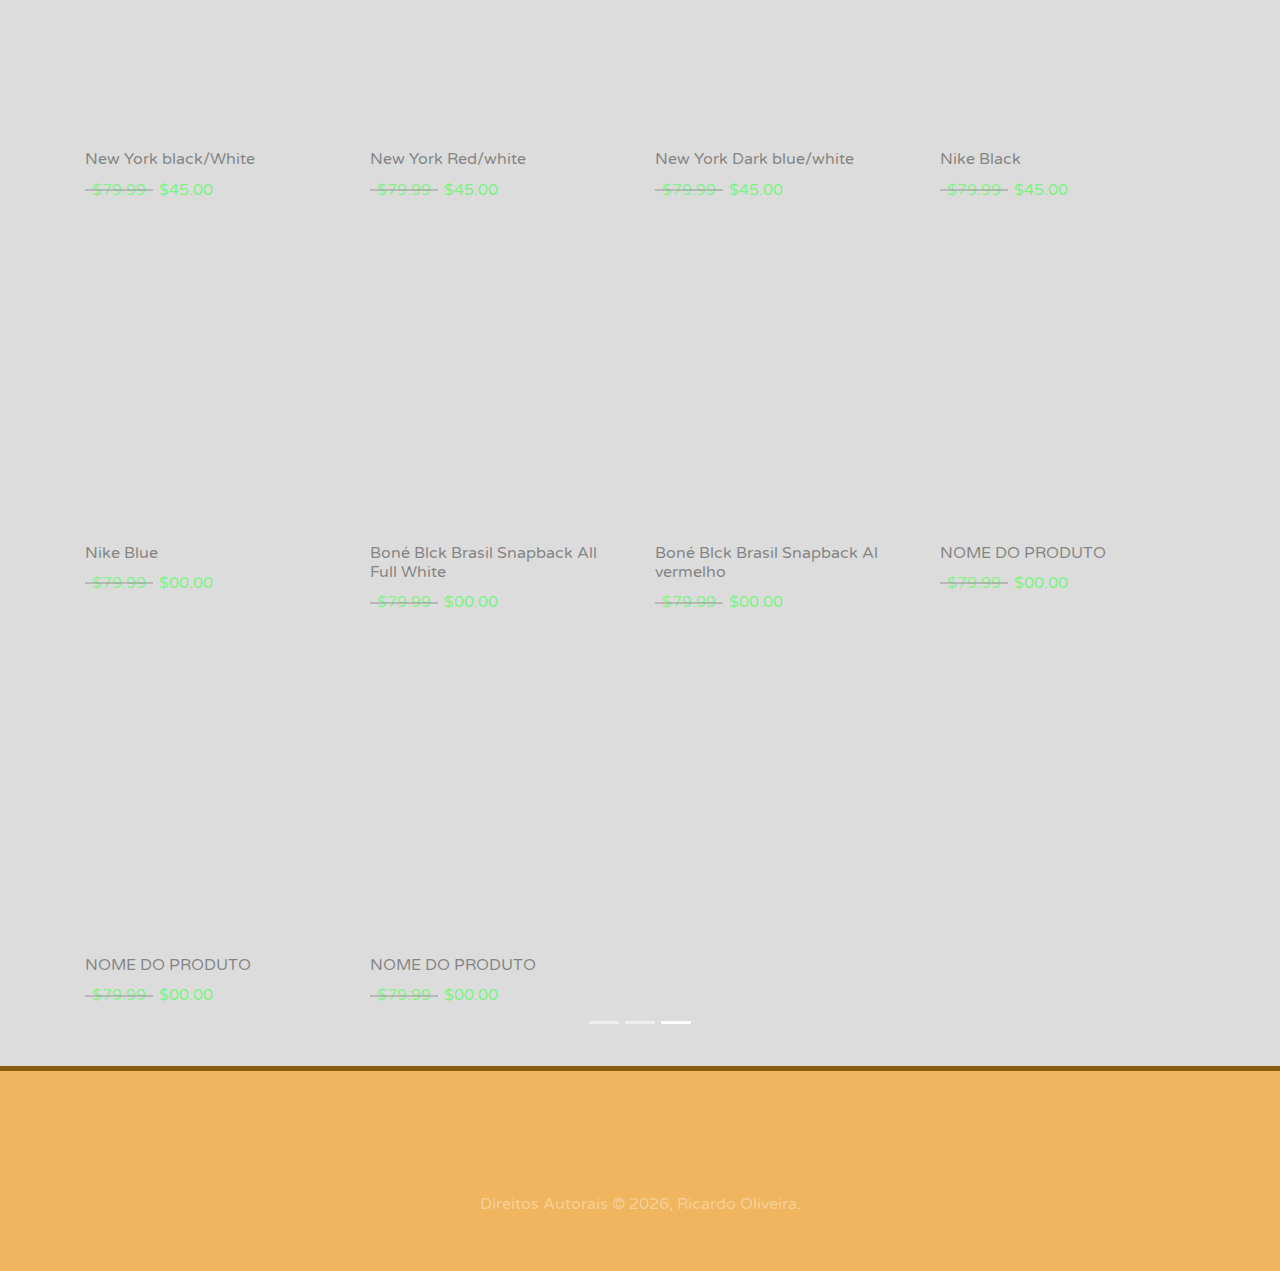
==== commit 2e460cfe: "titulos" ====
--- a/index.html
+++ b/index.html
@@ -141,19 +141,28 @@
                 </div>
 
                 <!--BUSCA-->
+
+                <!--
                 <form class="form-inline mr-auto ml-auto">
                     <input class="form-control" type="search" placeholder="Buscar produtos..." aria-label="Search">
                     <button class="preto bttn sucesso my-2 my-sm-0 material-icons" type="submit">search</button>
                 </form>
 
                 <div class="navbar-nav ml-auto action-buttons">
+
+                -->
+
+
+
                     <!--LOGIN-->
-                    <div class="nav-item dropdown">
+
+
+                    <!--<div class="nav-item dropdown">
                         <a href="#" data-toggle="dropdown"
                             class="dropdown-toggle btn-entrar d-flex justify-content-center">Entrar</a>
                         <div class="dropdown-menu action-form">
                             <form action="./breve.html" method="post">
-                                <p class="desc">Entrar com</p>
+                                <p class="desc">Entrar com</p> 
                                 <div class="formante-e social-btn clearfix d-flex justify-content-center">
                                     <a href="./breve.html" class="btn btn-secondary facebook-btn"><i
                                             class="fa fa-facebook"></i>
@@ -174,8 +183,11 @@
                             </form>
                         </div>
                     </div>
+                -->
 
                     <!--REGISTRO-->
+
+                    <!--
                     <div class="nav-item dropdown">
                         <a href="#" data-toggle="dropdown"
                             class="btn-ttt dropdown-toggle sign-up-btn d-flex justify-content-center">Crie sua
@@ -205,7 +217,7 @@
                                 <input type="submit" class="btn btn-primary btn-block" value="Cadastrar-se!">
                             </form>
                         </div>
-                    </div>
+                    </div>     -->
                 </div>
             </div>
         </nav>
@@ -248,342 +260,386 @@
         </a>
     </div>
 -->
-    <!--CONTEÚDO PRINCIPAL-->
-    <main>
-
-        <div id="carouselExampleCaptions" class="carousel slide margemslide" data-ride="carousel"></div>
-        <section class="section-products">
-            <div class="container">
-                <div class="row justify-content-center text-center">
-                    <div class="col-md-8 col-lg-6">
-                        <div class="header">
+        <!--CONTEÚDO PRINCIPAL-->
+        <main>
+            
+            <div id="carouselExampleCaptions" class="carousel slide margemslide" data-ride="carousel"></div>
+            <section class="section-products">
+                <div class="container">
+                    <div class="row justify-content-center text-center">
+                        <div class="col-md-8 col-lg-6">
+                            <div class="header">
+                            </div>
+                        </div>
+                    </div>
+                    
+                    <h2>New York Yaankes aba curva/Rasgadas</h2>
+                    <div class="row">
+                        <!-- Single Product -->
+
+
+                        <div class="col-md-6 col-lg-4 col-xl-3">
+                            
+                            <div id="product-1" class="single-product">
+                                <div class="part-1">
+                                    <ul>
+                                        <li><a href="#"><i class="fa fa-shopping-cart"></i></a></li>
+                                        <!--<li><a href="#"><i class="fa fa-heart"></i></a></li>
+                                                            <li><a href="#"><i class="fa fa-plus"></i></a></li>-->
+                                        <li><a href="#"><i class="fa fa-expand"></i></a></li>
+                                    </ul>
+                                </div>
+                                <div class="part-2">
+                                    <h3 class="product-title">Jordan Black</h3>
+                                    <h4 class="product-old-price">$90.00</h4>
+                                    <h4 class="product-price">$45.00</h4>
+                                </div>
+                            </div>
+                        </div>
+                        <br>
+                        <!-- Single Product -->
+                        <div class="col-md-6 col-lg-4 col-xl-3">
+                            
+                            <div id="product-2" class="single-product">
+                                <div class="part-1">
+                                    <span class="discount">15% off</span>
+                                    <ul>
+                                        <li><a href="#"><i class="fa fa-shopping-cart"></i></a></li>
+                                        <li><a href="#"><i class="fa fa-expand"></i></a></li>
+                                    </ul>
+                                </div>
+                                <div class="part-2">
+                                    <h3 class="product-title">Jordan Pink Scratched</h3>
+                                    <h4 class="product-price">$45.00</h4>
+                                </div>
+                            </div>
+                        </div>
+                        <!-- Single Product -->
+                        <div class="col-md-6 col-lg-4 col-xl-3">
+                            <div id="product-3" class="single-product">
+                                <div class="part-1">
+                                    <ul>
+                                        <li><a href="#"><i class="fa fa-shopping-cart"></i></a></li>
+                                        <li><a href="#"><i class="fa fa-expand"></i></a></li>
+                                    </ul>
+                                </div>
+                                <div class="part-2">
+                                    <h3 class="product-title">Jordan blue</h3>
+                                    <h4 class="product-old-price">$79.99</h4>
+                                    <h4 class="product-price">$45.00</h4>
+                                </div>
+                            </div>
+                        </div>
+                        <!-- Single Product -->
+                        
+                        <div class="col-md-6 col-lg-4 col-xl-3">
+                            
+                            <div id="product-4" class="single-product">
+                                
+                                <div class="part-1">
+                                    <span class="new">novo</span>
+                                    <ul>
+                                        <li><a href="#"><i class="fa fa-shopping-cart"></i></a></li>
+                                        <li><a href="#"><i class="fa fa-expand"></i></a></li>
+                                    </ul>
+                                </div>
+                                <div class="part-2">
+                                    <h3 class="product-title">Jordan White</h3>
+                                    <h4 class="product-price">$45.00</h4>
+                                </div>
+                            </div>
+                            
+                        </div>
+
+                            
+                        <div class="col-md-6 col-lg-4 col-xl-3">
+                            <br>
+                            <br>
+                            <br>
+                            <br>
+                            <br>
+                            <br>
+                            <br>
+                            <br>
+                            <br>
+                            <br>
+                            <br>
+                            <br>
+                            <br>
+                            <br><br>
+                            <br>
+                            <br>
+                            <br>
+                            <div id="product-5" class="single-product">
+                                <div class="part-1">
+                                    <ul>
+                                        <li><a href="#"><i class="fa fa-shopping-cart"></i></a></li>
+                                        <!--<li><a href="#"><i class="fa fa-heart"></i></a></li>
+                                                        <li><a href="#"><i class="fa fa-plus"></i></a></li>-->
+                                        <li><a href="#"><i class="fa fa-expand"></i></a></li>
+                                    </ul>
+                                </div>
+                                <div class="part-2">
+                                    <h3 class="product-title">Boné Blck Brasil Snapback All Azul</h3>
+                                    <h4 class="product-old-price">$79.99</h4>
+                                    <h4 class="product-price">$45.00</h4>
+                                </div>
+                            </div>
+                        </div>
+                        <div class="col-md-6 col-lg-4 col-xl-3">
+                            <br>
+                            <br>
+                            <br>
+                            <br>
+                            <br>
+                            <br>
+                            <br>
+                            <br>
+                            <br>
+                            <br>
+                            <br>
+                            <br>
+                            <br>
+                            <br><br>
+                            <br>
+                            <br>
+                            <br>
+                            <div id="product-6" class="single-product">
+                                <div class="part-1">
+                                    <span class="new">novo</span>
+                                    <ul>
+                                        <li><a href="#"><i class="fa fa-shopping-cart"></i></a></li>
+                                        <!--<li><a href="#"><i class="fa fa-heart"></i></a></li>
+                                                    <li><a href="#"><i class="fa fa-plus"></i></a></li>-->
+                                        <li><a href="#"><i class="fa fa-expand"></i></a></li>
+                                    </ul>
+                                </div>
+
+                                <div class="part-2">
+                                    <h3 class="product-title">Boné Blck Brasil Snapback All Azul/vermelho
+                                    </h3>
+                                    <h4 class="product-old-price">$149.99</h4>
+                                    <h4 class="product-price">$99.00</h4>
+                                </div>
+                            </div>
+                        </div>
+                        <div class="col-md-6 col-lg-4 col-xl-3">
+                            <div id="product-7" class="single-product">
+                                <div class="part-1">
+                                    <ul>
+                                        <li><a href="#"><i class="fa fa-shopping-cart"></i></a></li>
+                                        <!--<li><a href="#"><i class="fa fa-heart"></i></a></li>
+                                                <li><a href="#"><i class="fa fa-plus"></i></a></li>-->
+                                        <li><a href="#"><i class="fa fa-expand"></i></a></li>
+                                    </ul>
+                                </div>
+                                <div class="part-2">
+                                    <h3 class="product-title">New York Black</h3>
+                                    <h4 class="product-old-price">$79.99</h4>
+                                    <h4 class="product-price">$45.00</h4>
+                                </div>
+                            </div>
+                        </div>
+                        <div class="col-md-6 col-lg-4 col-xl-3">
+                            <div id="product-8" class="single-product">
+                                <div class="part-1">
+                                    <ul>
+                                        <li><a href="#"><i class="fa fa-shopping-cart"></i></a></li>
+                                        <!--<li><a href="#"><i class="fa fa-heart"></i></a></li>
+                                                <li><a href="#"><i class="fa fa-plus"></i></a></li>-->
+                                        <li><a href="#"><i class="fa fa-expand"></i></a></li>
+                                    </ul>
+                                </div>
+                                <div class="part-2">
+                                    <h3 class="product-title">New York pink</h3>
+                                    <h4 class="product-old-price">$79.99</h4>
+                                    <h4 class="product-price">$45.00</h4>
+                                </div>
+                            </div>
+                        </div>
+                        <div class="col-md-6 col-lg-4 col-xl-3">
+                            <div id="product-9" class="single-product">
+                                <div class="part-1">
+                                    <ul>
+                                        <li><a href="#"><i class="fa fa-shopping-cart"></i></a></li>
+                                        <!--<li><a href="#"><i class="fa fa-heart"></i></a></li>
+                                                <li><a href="#"><i class="fa fa-plus"></i></a></li>-->
+                                        <li><a href="#"><i class="fa fa-expand"></i></a></li>
+                                    </ul>
+                                </div>
+                                <div class="part-2">
+                                    <h3 class="product-title">New York black/White</h3>
+                                    <h4 class="product-old-price">$79.99</h4>
+                                    <h4 class="product-price">$45.00</h4>
+                                </div>
+                            </div>
+                        </div>
+                        <div class="col-md-6 col-lg-4 col-xl-3">
+                            <div id="product-10" class="single-product">
+                                <div class="part-1">
+                                    <ul>
+                                        <li><a href="#"><i class="fa fa-shopping-cart"></i></a></li>
+                                        <!--<li><a href="#"><i class="fa fa-heart"></i></a></li>
+                                                <li><a href="#"><i class="fa fa-plus"></i></a></li>-->
+                                        <li><a href="#"><i class="fa fa-expand"></i></a></li>
+                                    </ul>
+                                </div>
+                                <div class="part-2">
+                                    <h3 class="product-title">New York Red/white</h3>
+                                    <h4 class="product-old-price">$79.99</h4>
+                                    <h4 class="product-price">$45.00</h4>
+                                </div>
+                            </div>
+                        </div>
+                        <div class="col-md-6 col-lg-4 col-xl-3">
+                            <div id="product-11" class="single-product">
+                                <div class="part-1">
+                                    <ul>
+                                        <li><a href="#"><i class="fa fa-shopping-cart"></i></a></li>
+                                        <!--<li><a href="#"><i class="fa fa-heart"></i></a></li>
+                                                <li><a href="#"><i class="fa fa-plus"></i></a></li>-->
+                                        <li><a href="#"><i class="fa fa-expand"></i></a></li>
+                                    </ul>
+                                </div>
+                                <div class="part-2">
+                                    <h3 class="product-title">New York Dark blue/white</h3>
+                                    <h4 class="product-old-price">$79.99</h4>
+                                    <h4 class="product-price">$45.00</h4>
+                                </div>
+                            </div>
+                        </div>
+                        <div class="col-md-6 col-lg-4 col-xl-3">
+                            <div id="product-12" class="single-product">
+                                <div class="part-1">
+                                    <ul>
+                                        <li><a href="#"><i class="fa fa-shopping-cart"></i></a></li>
+                                        <!--<li><a href="#"><i class="fa fa-heart"></i></a></li>
+                                                <li><a href="#"><i class="fa fa-plus"></i></a></li>-->
+                                        <li><a href="#"><i class="fa fa-expand"></i></a></li>
+                                    </ul>
+                                </div>
+                                <div class="part-2">
+                                    <h3 class="product-title">Nike Black</h3>
+                                    <h4 class="product-old-price">$79.99</h4>
+                                    <h4 class="product-price">$45.00</h4>
+                                </div>
+                            </div>
+                        </div>
+                        <div class="col-md-6 col-lg-4 col-xl-3">
+                            <div id="product-13" class="single-product">
+                                <div class="part-1">
+                                    <ul>
+                                        <li><a href="#"><i class="fa fa-shopping-cart"></i></a></li>
+                                        <!--<li><a href="#"><i class="fa fa-heart"></i></a></li>
+                                                <li><a href="#"><i class="fa fa-plus"></i></a></li>-->
+                                        <li><a href="#"><i class="fa fa-expand"></i></a></li>
+                                    </ul>
+                                </div>
+                                <div class="part-2">
+                                    <h3 class="product-title">Nike Blue</h3>
+                                    <h4 class="product-old-price">$79.99</h4>
+                                    <h4 class="product-price">$00.00</h4>
+                                </div>
+                            </div>
+                        </div>
+                        <div class="col-md-6 col-lg-4 col-xl-3">
+                            <div id="product-14" class="single-product">
+                                <div class="part-1">
+                                    <ul>
+                                        <li><a href="#"><i class="fa fa-shopping-cart"></i></a></li>
+                                        <!--<li><a href="#"><i class="fa fa-heart"></i></a></li>
+                                                <li><a href="#"><i class="fa fa-plus"></i></a></li>-->
+                                        <li><a href="#"><i class="fa fa-expand"></i></a></li>
+                                    </ul>
+                                </div>
+                                <div class="part-2">
+                                    <h3 class="product-title">Boné Blck Brasil Snapback All Full White</h3>
+                                    <h4 class="product-old-price">$79.99</h4>
+                                    <h4 class="product-price">$00.00</h4>
+                                </div>
+                            </div>
+                        </div>
+                        <div class="col-md-6 col-lg-4 col-xl-3">
+                            <div id="product-15" class="single-product">
+                                <div class="part-1">
+                                    <ul>
+                                        <li><a href="#"><i class="fa fa-shopping-cart"></i></a></li>
+                                        <!--<li><a href="#"><i class="fa fa-heart"></i></a></li>
+                                                <li><a href="#"><i class="fa fa-plus"></i></a></li>-->
+                                        <li><a href="#"><i class="fa fa-expand"></i></a></li>
+                                    </ul>
+                                </div>
+                                <div class="part-2">
+                                    <h3 class="product-title">Boné Blck Brasil Snapback Al vermelho</h3>
+                                    <h4 class="product-old-price">$79.99</h4>
+                                    <h4 class="product-price">$00.00</h4>
+                                </div>
+                            </div>
+                        </div>
+                        <div class="col-md-6 col-lg-4 col-xl-3">
+                            <div id="product-16" class="single-product">
+                                <div class="part-1">
+                                    <ul>
+                                        <li><a href="#"><i class="fa fa-shopping-cart"></i></a></li>
+                                        <!--<li><a href="#"><i class="fa fa-heart"></i></a></li>
+                                                <li><a href="#"><i class="fa fa-plus"></i></a></li>-->
+                                        <li><a href="#"><i class="fa fa-expand"></i></a></li>
+                                    </ul>
+                                </div>
+                                <div class="part-2">
+                                    <h3 class="product-title">NOME DO PRODUTO</h3>
+                                    <h4 class="product-old-price">$79.99</h4>
+                                    <h4 class="product-price">$00.00</h4>
+                                </div>
+                            </div>
+                        </div>
+                        <div class="col-md-6 col-lg-4 col-xl-3">
+                            <div id="product-17" class="single-product">
+                                <div class="part-1">
+                                    <ul>
+                                        <li><a href="#"><i class="fa fa-shopping-cart"></i></a></li>
+                                        <!--<li><a href="#"><i class="fa fa-heart"></i></a></li>
+                                                <li><a href="#"><i class="fa fa-plus"></i></a></li>-->
+                                        <li><a href="#"><i class="fa fa-expand"></i></a></li>
+                                    </ul>
+                                </div>
+                                <div class="part-2">
+                                    <h3 class="product-title">NOME DO PRODUTO</h3>
+                                    <h4 class="product-old-price">$79.99</h4>
+                                    <h4 class="product-price">$00.00</h4>
+                                </div>
+                            </div>
+                        </div>
+                        <div class="col-md-6 col-lg-4 col-xl-3">
+                            <div id="product-18" class="single-product">
+                                <div class="part-1">
+                                    <ul>
+                                        <li><a href="#"><i class="fa fa-shopping-cart"></i></a></li>
+                                        <!--<li><a href="#"><i class="fa fa-heart"></i></a></li>
+                                                <li><a href="#"><i class="fa fa-plus"></i></a></li>-->
+                                        <li><a href="#"><i class="fa fa-expand"></i></a></li>
+                                    </ul>
+                                </div>
+                                <div class="part-2">
+                                    <h3 class="product-title">NOME DO PRODUTO</h3>
+                                    <h4 class="product-old-price">$79.99</h4>
+                                    <h4 class="product-price">$00.00</h4>
+                                </div>
+                            </div>
                         </div>
                     </div>
                 </div>
-                <div class="row">
-                    <!-- Single Product -->
-                    <div class="col-md-6 col-lg-4 col-xl-3">
-                        <div id="product-1" class="single-product">
-                            <div class="part-1">
-                                <ul>
-                                    <li><a href="#"><i class="fa fa-shopping-cart"></i></a></li>
-                                    <!--<li><a href="#"><i class="fa fa-heart"></i></a></li>
-                                                            <li><a href="#"><i class="fa fa-plus"></i></a></li>-->
-                                    <li><a href="#"><i class="fa fa-expand"></i></a></li>
-                                </ul>
-                            </div>
-                            <div class="part-2">
-                                <h3 class="product-title">Jordan Black</h3>
-                                <h4 class="product-old-price">$90.00</h4>
-                                <h4 class="product-price">$45.00</h4>
-                            </div>
-                        </div>
-                    </div>
-                    <!-- Single Product -->
-                    <div class="col-md-6 col-lg-4 col-xl-3">
-                        <div id="product-2" class="single-product">
-                            <div class="part-1">
-                                <span class="discount">15% off</span>
-                                <ul>
-                                    <li><a href="#"><i class="fa fa-shopping-cart"></i></a></li>
-                                    <li><a href="#"><i class="fa fa-expand"></i></a></li>
-                                </ul>
-                            </div>
-                            <div class="part-2">
-                                <h3 class="product-title">Jordan Pink Scratched</h3>
-                                <h4 class="product-price">$00.00</h4>
-                            </div>
-                        </div>
-                    </div>
-                    <!-- Single Product -->
-                    <div class="col-md-6 col-lg-4 col-xl-3">
-                        <div id="product-3" class="single-product">
-                            <div class="part-1">
-                                <ul>
-                                    <li><a href="#"><i class="fa fa-shopping-cart"></i></a></li>
-                                    <li><a href="#"><i class="fa fa-expand"></i></a></li>
-                                </ul>
-                            </div>
-                            <div class="part-2">
-                                <h3 class="product-title">Jordan blue</h3>
-                                <h4 class="product-old-price">$79.99</h4>
-                                <h4 class="product-price">$45.00</h4>
-                            </div>
-                        </div>
-                    </div>
-                    <!-- Single Product -->
-                    <div class="col-md-6 col-lg-4 col-xl-3">
-                        <div id="product-4" class="single-product">
-                            <div class="part-1">
-                                <span class="new">novo</span>
-                                <ul>
-                                    <li><a href="#"><i class="fa fa-shopping-cart"></i></a></li>
-                                    <li><a href="#"><i class="fa fa-expand"></i></a></li>
-                                </ul>
-                            </div>
-                            <div class="part-2">
-                                <h3 class="product-title">Jordan White</h3>
-                                <h4 class="product-price">$45.00</h4>
-                            </div>
-                        </div>
-
-                    </div>
-
-
-                    <div class="col-md-6 col-lg-4 col-xl-3">
-                        <div id="product-5" class="single-product">
-                            <div class="part-1">
-                                <ul>
-                                    <li><a href="#"><i class="fa fa-shopping-cart"></i></a></li>
-                                    <!--<li><a href="#"><i class="fa fa-heart"></i></a></li>
-                                                        <li><a href="#"><i class="fa fa-plus"></i></a></li>-->
-                                    <li><a href="#"><i class="fa fa-expand"></i></a></li>
-                                </ul>
-                            </div>
-                            <div class="part-2">
-                                <h3 class="product-title">Boné Blck Brasil Snapback All Azul</h3>
-                                <h4 class="product-old-price">$79.99</h4>
-                                <h4 class="product-price">$45.00</h4>
-                            </div>
-                        </div>
-                    </div>
-                    <div class="col-md-6 col-lg-4 col-xl-3">
-                        <div id="product-6" class="single-product">
-                            <div class="part-1">
-                                <span class="new">novo</span>
-                                <ul>
-                                    <li><a href="#"><i class="fa fa-shopping-cart"></i></a></li>
-                                    <!--<li><a href="#"><i class="fa fa-heart"></i></a></li>
-                                                    <li><a href="#"><i class="fa fa-plus"></i></a></li>-->
-                                    <li><a href="#"><i class="fa fa-expand"></i></a></li>
-                                </ul>
-                            </div>
-                            
-                            <div class="part-2">
-                                <h3 class="product-title">Boné Blck Brasil Snapback All Azul/vermelho 
-                                </h3>
-                                <h4 class="product-old-price">$149.99</h4>
-                                <h4 class="product-price">$99.00</h4>
-                            </div>
-                        </div>
-                    </div>
-                    <div class="col-md-6 col-lg-4 col-xl-3">
-                        <div id="product-7" class="single-product">
-                            <div class="part-1">
-                                <ul>
-                                    <li><a href="#"><i class="fa fa-shopping-cart"></i></a></li>
-                                    <!--<li><a href="#"><i class="fa fa-heart"></i></a></li>
-                                                <li><a href="#"><i class="fa fa-plus"></i></a></li>-->
-                                    <li><a href="#"><i class="fa fa-expand"></i></a></li>
-                                </ul>
-                            </div>
-                            <div class="part-2">
-                                <h3 class="product-title">New York Black</h3>
-                                <h4 class="product-old-price">$79.99</h4>
-                                <h4 class="product-price">$45.00</h4>
-                            </div>
-                        </div>
-                    </div>
-                    <div class="col-md-6 col-lg-4 col-xl-3">
-                        <div id="product-8" class="single-product">
-                            <div class="part-1">
-                                <ul>
-                                    <li><a href="#"><i class="fa fa-shopping-cart"></i></a></li>
-                                    <!--<li><a href="#"><i class="fa fa-heart"></i></a></li>
-                                                <li><a href="#"><i class="fa fa-plus"></i></a></li>-->
-                                    <li><a href="#"><i class="fa fa-expand"></i></a></li>
-                                </ul>
-                            </div>
-                            <div class="part-2">
-                                <h3 class="product-title">New York pink</h3>
-                                <h4 class="product-old-price">$79.99</h4>
-                                <h4 class="product-price">$45.00</h4>
-                            </div>
-                        </div>
-                    </div>
-                    <div class="col-md-6 col-lg-4 col-xl-3">
-                        <div id="product-9" class="single-product">
-                            <div class="part-1">
-                                <ul>
-                                    <li><a href="#"><i class="fa fa-shopping-cart"></i></a></li>
-                                    <!--<li><a href="#"><i class="fa fa-heart"></i></a></li>
-                                                <li><a href="#"><i class="fa fa-plus"></i></a></li>-->
-                                    <li><a href="#"><i class="fa fa-expand"></i></a></li>
-                                </ul>
-                            </div>
-                            <div class="part-2">
-                                <h3 class="product-title">New York black/White</h3>
-                                <h4 class="product-old-price">$79.99</h4>
-                                <h4 class="product-price">$45.00</h4>
-                            </div>
-                        </div>
-                    </div>
-                    <div class="col-md-6 col-lg-4 col-xl-3">
-                        <div id="product-10" class="single-product">
-                            <div class="part-1">
-                                <ul>
-                                    <li><a href="#"><i class="fa fa-shopping-cart"></i></a></li>
-                                    <!--<li><a href="#"><i class="fa fa-heart"></i></a></li>
-                                                <li><a href="#"><i class="fa fa-plus"></i></a></li>-->
-                                    <li><a href="#"><i class="fa fa-expand"></i></a></li>
-                                </ul>
-                            </div>
-                            <div class="part-2">
-                                <h3 class="product-title">New York Red/white</h3>
-                                <h4 class="product-old-price">$79.99</h4>
-                                <h4 class="product-price">$45.00</h4>
-                            </div>
-                        </div>
-                    </div>
-                    <div class="col-md-6 col-lg-4 col-xl-3">
-                        <div id="product-11" class="single-product">
-                            <div class="part-1">
-                                <ul>
-                                    <li><a href="#"><i class="fa fa-shopping-cart"></i></a></li>
-                                    <!--<li><a href="#"><i class="fa fa-heart"></i></a></li>
-                                                <li><a href="#"><i class="fa fa-plus"></i></a></li>-->
-                                    <li><a href="#"><i class="fa fa-expand"></i></a></li>
-                                </ul>
-                            </div>
-                            <div class="part-2">
-                                <h3 class="product-title">New York Dark blue/white</h3>
-                                <h4 class="product-old-price">$79.99</h4>
-                                <h4 class="product-price">$45.00</h4>
-                            </div>
-                        </div>
-                    </div>
-                    <div class="col-md-6 col-lg-4 col-xl-3">
-                        <div id="product-12" class="single-product">
-                            <div class="part-1">
-                                <ul>
-                                    <li><a href="#"><i class="fa fa-shopping-cart"></i></a></li>
-                                    <!--<li><a href="#"><i class="fa fa-heart"></i></a></li>
-                                                <li><a href="#"><i class="fa fa-plus"></i></a></li>-->
-                                    <li><a href="#"><i class="fa fa-expand"></i></a></li>
-                                </ul>
-                            </div>
-                            <div class="part-2">
-                                <h3 class="product-title">Nike Black</h3>
-                                <h4 class="product-old-price">$79.99</h4>
-                                <h4 class="product-price">$45.00</h4>
-                            </div>
-                        </div>
-                    </div>
-                    <div class="col-md-6 col-lg-4 col-xl-3">
-                        <div id="product-13" class="single-product">
-                            <div class="part-1">
-                                <ul>
-                                    <li><a href="#"><i class="fa fa-shopping-cart"></i></a></li>
-                                    <!--<li><a href="#"><i class="fa fa-heart"></i></a></li>
-                                                <li><a href="#"><i class="fa fa-plus"></i></a></li>-->
-                                    <li><a href="#"><i class="fa fa-expand"></i></a></li>
-                                </ul>
-                            </div>
-                            <div class="part-2">
-                                <h3 class="product-title">Nike Blue</h3>
-                                <h4 class="product-old-price">$79.99</h4>
-                                <h4 class="product-price">$00.00</h4>
-                            </div>
-                        </div>
-                    </div>
-                    <div class="col-md-6 col-lg-4 col-xl-3">
-                        <div id="product-14" class="single-product">
-                            <div class="part-1">
-                                <ul>
-                                    <li><a href="#"><i class="fa fa-shopping-cart"></i></a></li>
-                                    <!--<li><a href="#"><i class="fa fa-heart"></i></a></li>
-                                                <li><a href="#"><i class="fa fa-plus"></i></a></li>-->
-                                    <li><a href="#"><i class="fa fa-expand"></i></a></li>
-                                </ul>
-                            </div>
-                            <div class="part-2">
-                                <h3 class="product-title">Boné Blck Brasil Snapback All Full White</h3>
-                                <h4 class="product-old-price">$79.99</h4>
-                                <h4 class="product-price">$00.00</h4>
-                            </div>
-                        </div>
-                    </div>
-                    <div class="col-md-6 col-lg-4 col-xl-3">
-                        <div id="product-15" class="single-product">
-                            <div class="part-1">
-                                <ul>
-                                    <li><a href="#"><i class="fa fa-shopping-cart"></i></a></li>
-                                    <!--<li><a href="#"><i class="fa fa-heart"></i></a></li>
-                                                <li><a href="#"><i class="fa fa-plus"></i></a></li>-->
-                                    <li><a href="#"><i class="fa fa-expand"></i></a></li>
-                                </ul>
-                            </div>
-                            <div class="part-2">
-                                <h3 class="product-title">Boné Blck Brasil Snapback Al vermelho</h3>
-                                <h4 class="product-old-price">$79.99</h4>
-                                <h4 class="product-price">$00.00</h4>
-                            </div>
-                        </div>
-                    </div>
-                    <div class="col-md-6 col-lg-4 col-xl-3">
-                        <div id="product-16" class="single-product">
-                            <div class="part-1">
-                                <ul>
-                                    <li><a href="#"><i class="fa fa-shopping-cart"></i></a></li>
-                                    <!--<li><a href="#"><i class="fa fa-heart"></i></a></li>
-                                                <li><a href="#"><i class="fa fa-plus"></i></a></li>-->
-                                    <li><a href="#"><i class="fa fa-expand"></i></a></li>
-                                </ul>
-                            </div>
-                            <div class="part-2">
-                                <h3 class="product-title">NOME DO PRODUTO</h3>
-                                <h4 class="product-old-price">$79.99</h4>
-                                <h4 class="product-price">$00.00</h4>
-                            </div>
-                        </div>
-                    </div>
-                    <div class="col-md-6 col-lg-4 col-xl-3">
-                        <div id="product-17" class="single-product">
-                            <div class="part-1">
-                                <ul>
-                                    <li><a href="#"><i class="fa fa-shopping-cart"></i></a></li>
-                                    <!--<li><a href="#"><i class="fa fa-heart"></i></a></li>
-                                                <li><a href="#"><i class="fa fa-plus"></i></a></li>-->
-                                    <li><a href="#"><i class="fa fa-expand"></i></a></li>
-                                </ul>
-                            </div>
-                            <div class="part-2">
-                                <h3 class="product-title">NOME DO PRODUTO</h3>
-                                <h4 class="product-old-price">$79.99</h4>
-                                <h4 class="product-price">$00.00</h4>
-                            </div>
-                        </div>
-                    </div>
-                    <div class="col-md-6 col-lg-4 col-xl-3">
-                        <div id="product-18" class="single-product">
-                            <div class="part-1">
-                                <ul>
-                                    <li><a href="#"><i class="fa fa-shopping-cart"></i></a></li>
-                                    <!--<li><a href="#"><i class="fa fa-heart"></i></a></li>
-                                                <li><a href="#"><i class="fa fa-plus"></i></a></li>-->
-                                    <li><a href="#"><i class="fa fa-expand"></i></a></li>
-                                </ul>
-                            </div>
-                            <div class="part-2">
-                                <h3 class="product-title">NOME DO PRODUTO</h3>
-                                <h4 class="product-old-price">$79.99</h4>
-                                <h4 class="product-price">$00.00</h4>
-                            </div>
-                        </div>
-                    </div>
-                </div>
-            </div>
-        </section>
-
-        <a class="carousel-control-prev" href="#carouselExampleCaptions" role="button" data-slide="prev">
-            <span class="carousel-control-prev-icon" aria-hidden="true"></span>
-            <span class="sr-only">RETROCEDER</span>
-        </a>
-        <a class="carousel-control-next" href="#carouselExampleCaptions" role="button" data-slide="next">
-            <span class="carousel-control-next-icon" aria-hidden="true"></span>
-            <span class="sr-only">PROSSEGUIR</span>
-        </a>
-        </div>
+            </section>
+
+            <a class="carousel-control-prev" href="#carouselExampleCaptions" role="button" data-slide="prev">
+                <span class="carousel-control-prev-icon" aria-hidden="true"></span>
+                <span class="sr-only">RETROCEDER</span>
+            </a>
+            <a class="carousel-control-next" href="#carouselExampleCaptions" role="button" data-slide="next">
+                <span class="carousel-control-next-icon" aria-hidden="true"></span>
+                <span class="sr-only">PROSSEGUIR</span>
+            </a>
+    </div>
 
     </main>
 
--- a/css/produtos.css
+++ b/css/produtos.css
@@ -75,6 +75,7 @@
 .section-products #product-5 .part-1::before {
     background: url("https://lh3.googleusercontent.com/[base64]w462-h540-no?authuser=1") no-repeat center;
     background-size: cover;
+    position:absolute
 }
 
 .section-products #product-6 .part-1::before {
@@ -85,6 +86,7 @@
 .section-products #product-7 .part-1::before {
     background: url("https://lh3.googleusercontent.com/[base64]w590-h423-no?authuser=1") no-repeat center;
     background-size: cover;
+    position:absolute
 }
 
 .section-products #product-8 .part-1::before {
@@ -214,7 +216,7 @@
     left: 0;
     width: 100%;
     height: 1px;
-    background-color: #444444;
+    background-color: #696767;
     transform: translateY(-50%);
 }
 
@@ -224,6 +226,6 @@
 }
 
 .section-products h4 {
-    color: rgb(51, 255, 0);
+    color: rgb(82, 255, 91);
     opacity: 0.7;
 }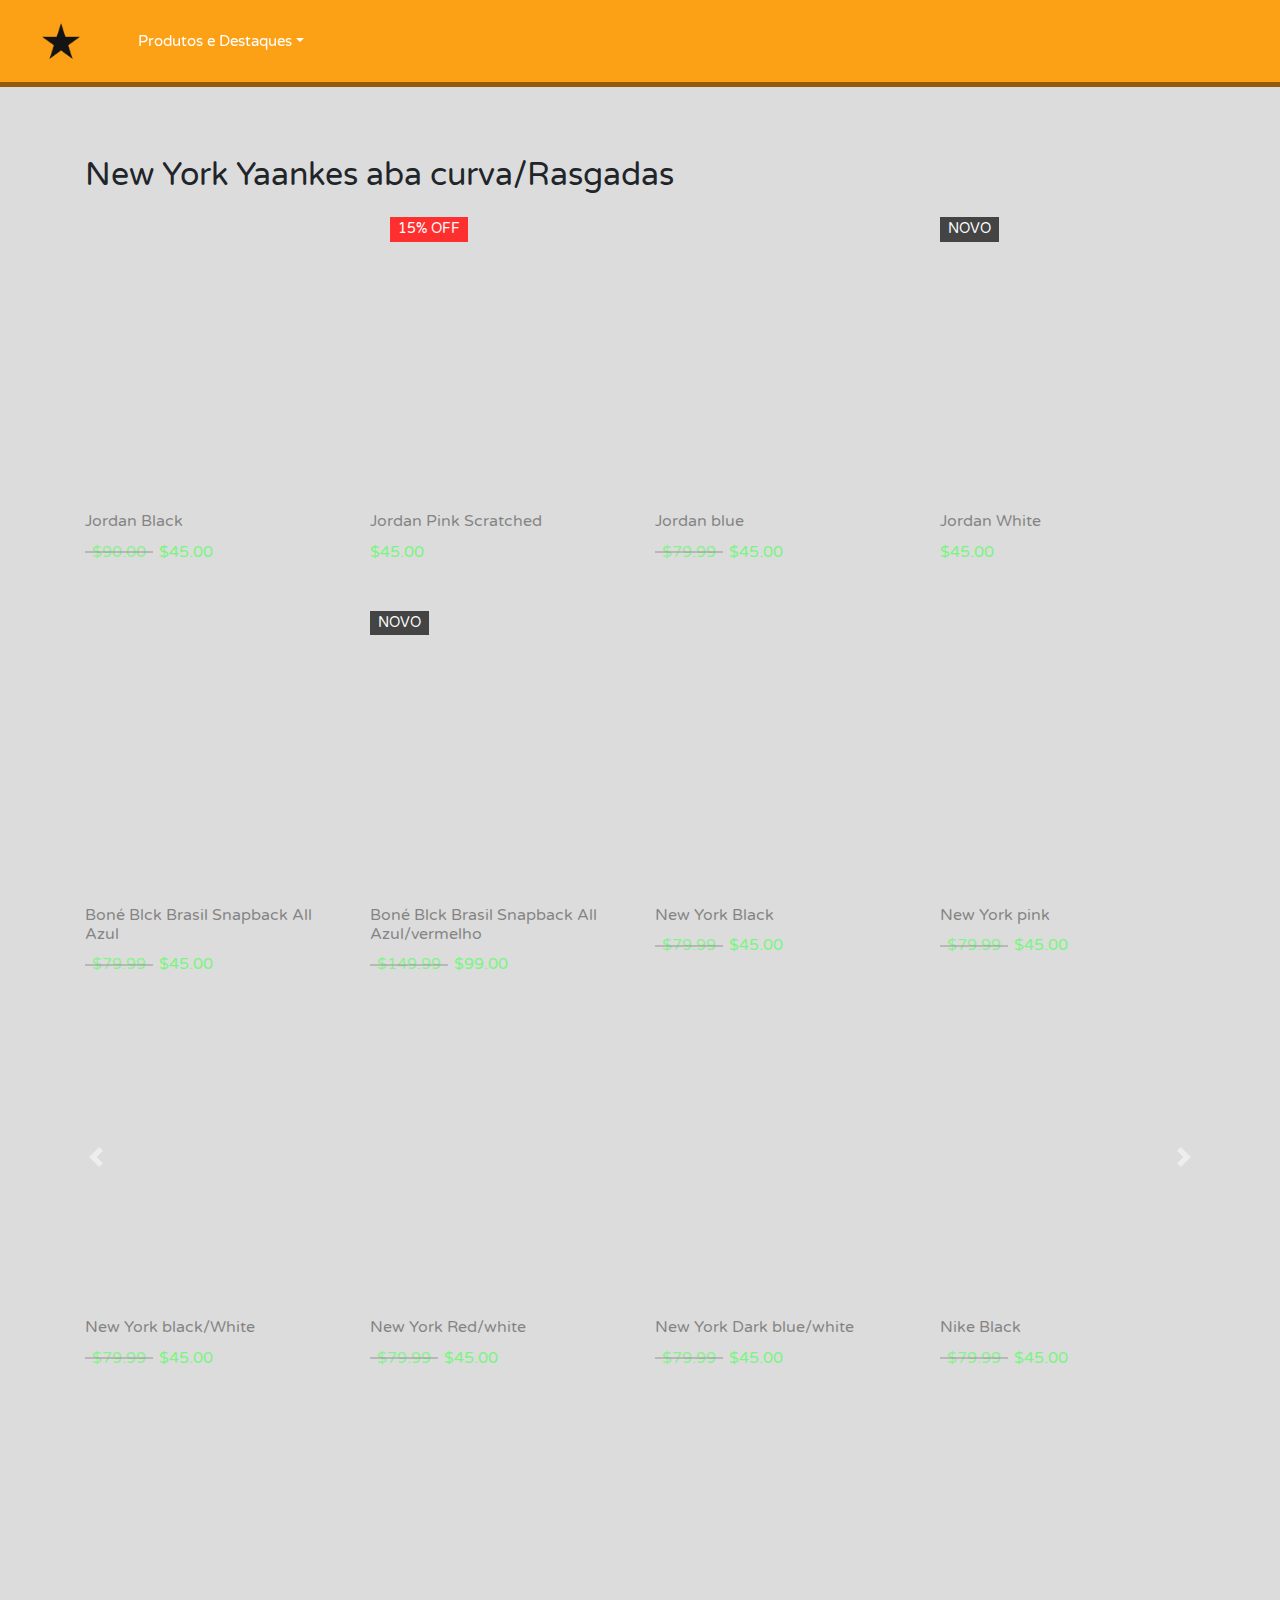
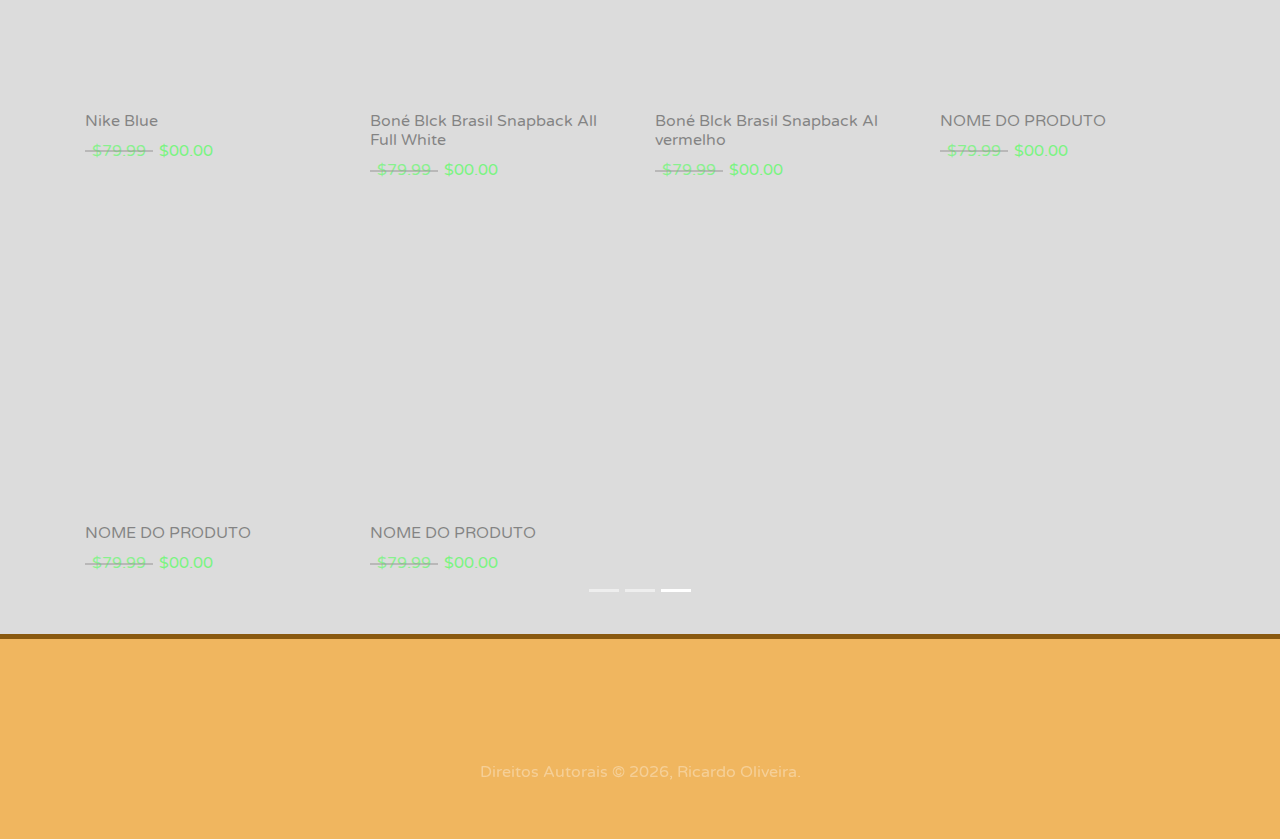
==== commit ea246251: "titulos" ====
--- a/index.html
+++ b/index.html
@@ -26,6 +26,7 @@
     <link rel="stylesheet" href="./css/slide.css">
     <link rel="stylesheet" href="./css/produtos.css">
     <link rel="stylesheet" href="./css/main.css">
+    <link rel="stylesheet" href="./css/pagamento.css">
 
 
 
@@ -115,6 +116,7 @@
                             <!--<a href="./breve.html" class="dropdown-item">Eletrônicos</a> -->
 
                             <a href="./camisas.html" class="dropdown-item">Camisas</a>
+
 
                             <!-- MAIS OPÇOES DE PRODUTOS FUTURAMENTE-->
 
@@ -282,12 +284,12 @@
                             
                             <div id="product-1" class="single-product">
                                 <div class="part-1">
-                                    <ul>
-                                        <li><a href="#"><i class="fa fa-shopping-cart"></i></a></li>
-                                        <!--<li><a href="#"><i class="fa fa-heart"></i></a></li>
-                                                            <li><a href="#"><i class="fa fa-plus"></i></a></li>-->
-                                        <li><a href="#"><i class="fa fa-expand"></i></a></li>
-                                    </ul>
+                                   <ul>
+                                        <li><a href="pagamento.html"><i class="fa fa-shopping-cart"></i></a></li>
+                                        <li><a href="#"><i class="fa fa-heart"></i></a></li>
+                                                          <!--  <li><a href="#"><i class="fa fa-plus"></i></a></li>
+                                        <li><a href="#"><i class="fa fa-expand"></i></a></li>
+                                    </ul>  -->
                                 </div>
                                 <div class="part-2">
                                     <h3 class="product-title">Jordan Black</h3>
@@ -304,7 +306,7 @@
                                 <div class="part-1">
                                     <span class="discount">15% off</span>
                                     <ul>
-                                        <li><a href="#"><i class="fa fa-shopping-cart"></i></a></li>
+                                        <li><a href="pagamento.html"><i class="fa fa-shopping-cart"></i></a></li>
                                         <li><a href="#"><i class="fa fa-expand"></i></a></li>
                                     </ul>
                                 </div>
@@ -319,7 +321,7 @@
                             <div id="product-3" class="single-product">
                                 <div class="part-1">
                                     <ul>
-                                        <li><a href="#"><i class="fa fa-shopping-cart"></i></a></li>
+                                        <li><a href="pagamento.html"><i class="fa fa-shopping-cart"></i></a></li>
                                         <li><a href="#"><i class="fa fa-expand"></i></a></li>
                                     </ul>
                                 </div>
@@ -332,6 +334,7 @@
                         </div>
                         <!-- Single Product -->
                         
+                        
                         <div class="col-md-6 col-lg-4 col-xl-3">
                             
                             <div id="product-4" class="single-product">
@@ -339,7 +342,7 @@
                                 <div class="part-1">
                                     <span class="new">novo</span>
                                     <ul>
-                                        <li><a href="#"><i class="fa fa-shopping-cart"></i></a></li>
+                                        <li><a href="pagamento.html"><i class="fa fa-shopping-cart"></i></a></li>
                                         <li><a href="#"><i class="fa fa-expand"></i></a></li>
                                     </ul>
                                 </div>
@@ -353,27 +356,12 @@
 
                             
                         <div class="col-md-6 col-lg-4 col-xl-3">
-                            <br>
-                            <br>
-                            <br>
-                            <br>
-                            <br>
-                            <br>
-                            <br>
-                            <br>
-                            <br>
-                            <br>
-                            <br>
-                            <br>
-                            <br>
-                            <br><br>
-                            <br>
-                            <br>
-                            <br>
+                            
+                            
                             <div id="product-5" class="single-product">
                                 <div class="part-1">
                                     <ul>
-                                        <li><a href="#"><i class="fa fa-shopping-cart"></i></a></li>
+                                        <li><a href="pagamento.html"><i class="fa fa-shopping-cart"></i></a></li>
                                         <!--<li><a href="#"><i class="fa fa-heart"></i></a></li>
                                                         <li><a href="#"><i class="fa fa-plus"></i></a></li>-->
                                         <li><a href="#"><i class="fa fa-expand"></i></a></li>
@@ -387,28 +375,15 @@
                             </div>
                         </div>
                         <div class="col-md-6 col-lg-4 col-xl-3">
-                            <br>
-                            <br>
-                            <br>
-                            <br>
-                            <br>
-                            <br>
-                            <br>
-                            <br>
-                            <br>
-                            <br>
-                            <br>
-                            <br>
-                            <br>
-                            <br><br>
-                            <br>
-                            <br>
-                            <br>
+                           
+                            
                             <div id="product-6" class="single-product">
-                                <div class="part-1">
+                                
+                                <div class="part-1">
+                                    
                                     <span class="new">novo</span>
                                     <ul>
-                                        <li><a href="#"><i class="fa fa-shopping-cart"></i></a></li>
+                                        <li><a href="pagamento.html"><i class="fa fa-shopping-cart"></i></a></li>
                                         <!--<li><a href="#"><i class="fa fa-heart"></i></a></li>
                                                     <li><a href="#"><i class="fa fa-plus"></i></a></li>-->
                                         <li><a href="#"><i class="fa fa-expand"></i></a></li>
@@ -427,7 +402,7 @@
                             <div id="product-7" class="single-product">
                                 <div class="part-1">
                                     <ul>
-                                        <li><a href="#"><i class="fa fa-shopping-cart"></i></a></li>
+                                        <li><a href="pagamento.html"><i class="fa fa-shopping-cart"></i></a></li>
                                         <!--<li><a href="#"><i class="fa fa-heart"></i></a></li>
                                                 <li><a href="#"><i class="fa fa-plus"></i></a></li>-->
                                         <li><a href="#"><i class="fa fa-expand"></i></a></li>
@@ -444,7 +419,7 @@
                             <div id="product-8" class="single-product">
                                 <div class="part-1">
                                     <ul>
-                                        <li><a href="#"><i class="fa fa-shopping-cart"></i></a></li>
+                                        <li><a href="pagamento.html"><i class="fa fa-shopping-cart"></i></a></li>
                                         <!--<li><a href="#"><i class="fa fa-heart"></i></a></li>
                                                 <li><a href="#"><i class="fa fa-plus"></i></a></li>-->
                                         <li><a href="#"><i class="fa fa-expand"></i></a></li>
@@ -461,7 +436,7 @@
                             <div id="product-9" class="single-product">
                                 <div class="part-1">
                                     <ul>
-                                        <li><a href="#"><i class="fa fa-shopping-cart"></i></a></li>
+                                        <li><a href="pagamento.html"><i class="fa fa-shopping-cart"></i></a></li>
                                         <!--<li><a href="#"><i class="fa fa-heart"></i></a></li>
                                                 <li><a href="#"><i class="fa fa-plus"></i></a></li>-->
                                         <li><a href="#"><i class="fa fa-expand"></i></a></li>
@@ -478,7 +453,7 @@
                             <div id="product-10" class="single-product">
                                 <div class="part-1">
                                     <ul>
-                                        <li><a href="#"><i class="fa fa-shopping-cart"></i></a></li>
+                                        <li><a href="pagamento.html"><i class="fa fa-shopping-cart"></i></a></li>
                                         <!--<li><a href="#"><i class="fa fa-heart"></i></a></li>
                                                 <li><a href="#"><i class="fa fa-plus"></i></a></li>-->
                                         <li><a href="#"><i class="fa fa-expand"></i></a></li>
@@ -495,7 +470,7 @@
                             <div id="product-11" class="single-product">
                                 <div class="part-1">
                                     <ul>
-                                        <li><a href="#"><i class="fa fa-shopping-cart"></i></a></li>
+                                        <li><a href="pagamento.html"><i class="fa fa-shopping-cart"></i></a></li>
                                         <!--<li><a href="#"><i class="fa fa-heart"></i></a></li>
                                                 <li><a href="#"><i class="fa fa-plus"></i></a></li>-->
                                         <li><a href="#"><i class="fa fa-expand"></i></a></li>
@@ -512,7 +487,7 @@
                             <div id="product-12" class="single-product">
                                 <div class="part-1">
                                     <ul>
-                                        <li><a href="#"><i class="fa fa-shopping-cart"></i></a></li>
+                                        <li><a href="pagamento.html"><i class="fa fa-shopping-cart"></i></a></li>
                                         <!--<li><a href="#"><i class="fa fa-heart"></i></a></li>
                                                 <li><a href="#"><i class="fa fa-plus"></i></a></li>-->
                                         <li><a href="#"><i class="fa fa-expand"></i></a></li>
@@ -529,7 +504,7 @@
                             <div id="product-13" class="single-product">
                                 <div class="part-1">
                                     <ul>
-                                        <li><a href="#"><i class="fa fa-shopping-cart"></i></a></li>
+                                        <li><a href="pagamento.html"><i class="fa fa-shopping-cart"></i></a></li>
                                         <!--<li><a href="#"><i class="fa fa-heart"></i></a></li>
                                                 <li><a href="#"><i class="fa fa-plus"></i></a></li>-->
                                         <li><a href="#"><i class="fa fa-expand"></i></a></li>
@@ -546,7 +521,7 @@
                             <div id="product-14" class="single-product">
                                 <div class="part-1">
                                     <ul>
-                                        <li><a href="#"><i class="fa fa-shopping-cart"></i></a></li>
+                                        <li><a href="pagamento.html"><i class="fa fa-shopping-cart"></i></a></li>
                                         <!--<li><a href="#"><i class="fa fa-heart"></i></a></li>
                                                 <li><a href="#"><i class="fa fa-plus"></i></a></li>-->
                                         <li><a href="#"><i class="fa fa-expand"></i></a></li>
@@ -563,7 +538,7 @@
                             <div id="product-15" class="single-product">
                                 <div class="part-1">
                                     <ul>
-                                        <li><a href="#"><i class="fa fa-shopping-cart"></i></a></li>
+                                        <li><a href="pagamento.html"><i class="fa fa-shopping-cart"></i></a></li>
                                         <!--<li><a href="#"><i class="fa fa-heart"></i></a></li>
                                                 <li><a href="#"><i class="fa fa-plus"></i></a></li>-->
                                         <li><a href="#"><i class="fa fa-expand"></i></a></li>
@@ -580,7 +555,7 @@
                             <div id="product-16" class="single-product">
                                 <div class="part-1">
                                     <ul>
-                                        <li><a href="#"><i class="fa fa-shopping-cart"></i></a></li>
+                                        <li><a href="pagamento.html"><i class="fa fa-shopping-cart"></i></a></li>
                                         <!--<li><a href="#"><i class="fa fa-heart"></i></a></li>
                                                 <li><a href="#"><i class="fa fa-plus"></i></a></li>-->
                                         <li><a href="#"><i class="fa fa-expand"></i></a></li>
@@ -597,7 +572,7 @@
                             <div id="product-17" class="single-product">
                                 <div class="part-1">
                                     <ul>
-                                        <li><a href="#"><i class="fa fa-shopping-cart"></i></a></li>
+                                        <li><a href="pagamento.html"><i class="fa fa-shopping-cart"></i></a></li>
                                         <!--<li><a href="#"><i class="fa fa-heart"></i></a></li>
                                                 <li><a href="#"><i class="fa fa-plus"></i></a></li>-->
                                         <li><a href="#"><i class="fa fa-expand"></i></a></li>
@@ -614,7 +589,7 @@
                             <div id="product-18" class="single-product">
                                 <div class="part-1">
                                     <ul>
-                                        <li><a href="#"><i class="fa fa-shopping-cart"></i></a></li>
+                                        <li><a href="pagamento.html"><i class="fa fa-shopping-cart"></i></a></li>
                                         <!--<li><a href="#"><i class="fa fa-heart"></i></a></li>
                                                 <li><a href="#"><i class="fa fa-plus"></i></a></li>-->
                                         <li><a href="#"><i class="fa fa-expand"></i></a></li>
--- a/css/footer.css
+++ b/css/footer.css
@@ -48,7 +48,7 @@
 
 
 
-/*
+
 ESSA ERA O FOOTER ANTIGO, MAS DECIDI POR NÃO USAR, ACHEI QUE FICOU MUITO EXTENSO E DESNECESSÁRIO
 MAS VOU REUTILIZAR A PARTE DAS LOGOS DA REDE SOCIAL COMO FACEBOOK E INSTAGRAM - ESSA PARTE EU ACHO QUE FICA TOP
 DE RESTO DESCARTEI TUDO E DEIXEI MAIS SIMPLES E MINIMALISTA.
--- a/css/produtos.css
+++ b/css/produtos.css
@@ -52,43 +52,43 @@
 }
 
 .section-products #product-1 .part-1::before {
-    background: url("https://lh3.googleusercontent.com/[base64]w427-h585-no?authuser=1") no-repeat center;
+    background: url("https://lh3.googleusercontent.com/[base64]w367-h815-no?authuser=1") no-repeat center;
     background-size: cover;
 	transition: all 0.3s;
 }
 
 .section-products #product-2 .part-1::before {
-    background: url("https://lh3.googleusercontent.com/[base64]w450-h554-no?authuser=1") no-repeat center;
+    background: url("https://lh3.googleusercontent.com/[base64]w367-h815-no?authuser=1") no-repeat center;
     background-size: cover;
 }
 
 .section-products #product-3 .part-1::before {
-    background: url("https://lh3.googleusercontent.com/[base64]w455-h548-no?authuser=1") no-repeat center;
+    background: url("https://lh3.googleusercontent.com/[base64]w367-h815-no?authuser=1") no-repeat center;
     background-size: cover;
 }
 
 .section-products #product-4 .part-1::before {
-    background: url("https://lh3.googleusercontent.com/[base64]w451-h553-no?authuser=1") no-repeat center;
+    background: url("https://lh3.googleusercontent.com/[base64]w367-h815-no?authuser=1") no-repeat center;
     background-size: cover;
 }
 
 .section-products #product-5 .part-1::before {
-    background: url("https://lh3.googleusercontent.com/[base64]w462-h540-no?authuser=1") no-repeat center;
+    background: url("https://lh3.googleusercontent.com/[base64]w367-h815-no?authuser=1") no-repeat center;
     background-size: cover;
     position:absolute
 }
 
 .section-products #product-6 .part-1::before {
-    background: url("https://lh3.googleusercontent.com/[base64]w1392-h783-no?authuser=1") no-repeat center;
+    background: url("https://lh3.googleusercontent.com/[base64]w367-h815-no?authuser=1") no-repeat center;
     background-size: cover;
 }
 
 .section-products #product-7 .part-1::before {
-    background: url("https://lh3.googleusercontent.com/[base64]w590-h423-no?authuser=1") no-repeat center;
+    background: url("https://lh3.googleusercontent.com/[base64]w367-h815-no?authuser=1") no-repeat center;
     background-size: cover;
     position:absolute
 }
-
+S
 .section-products #product-8 .part-1::before {
     background: url("https://lh3.googleusercontent.com/[base64]w440-h567-no?authuser=1") no-repeat center;
     background-size: cover;
--- a/css/pagamento.css
+++ b/css/pagamento.css
@@ -0,0 +1 @@
+/**/
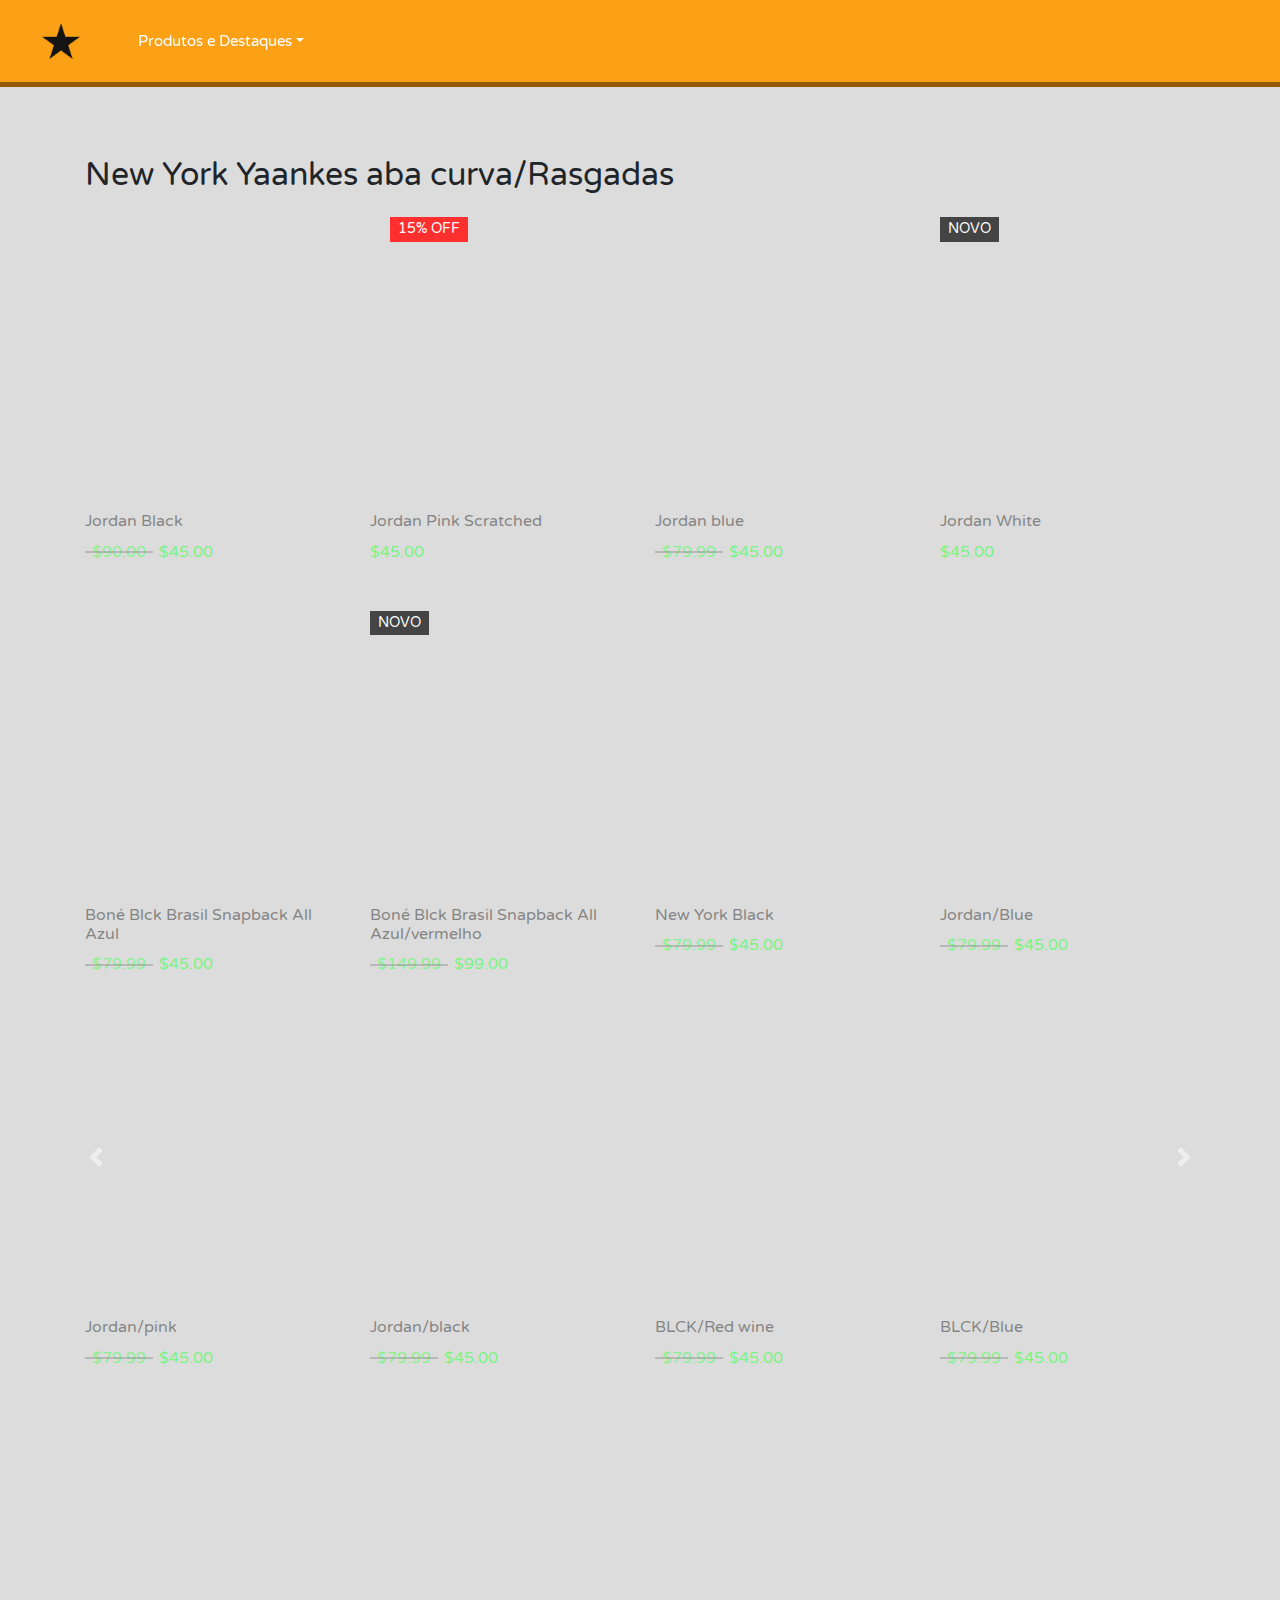
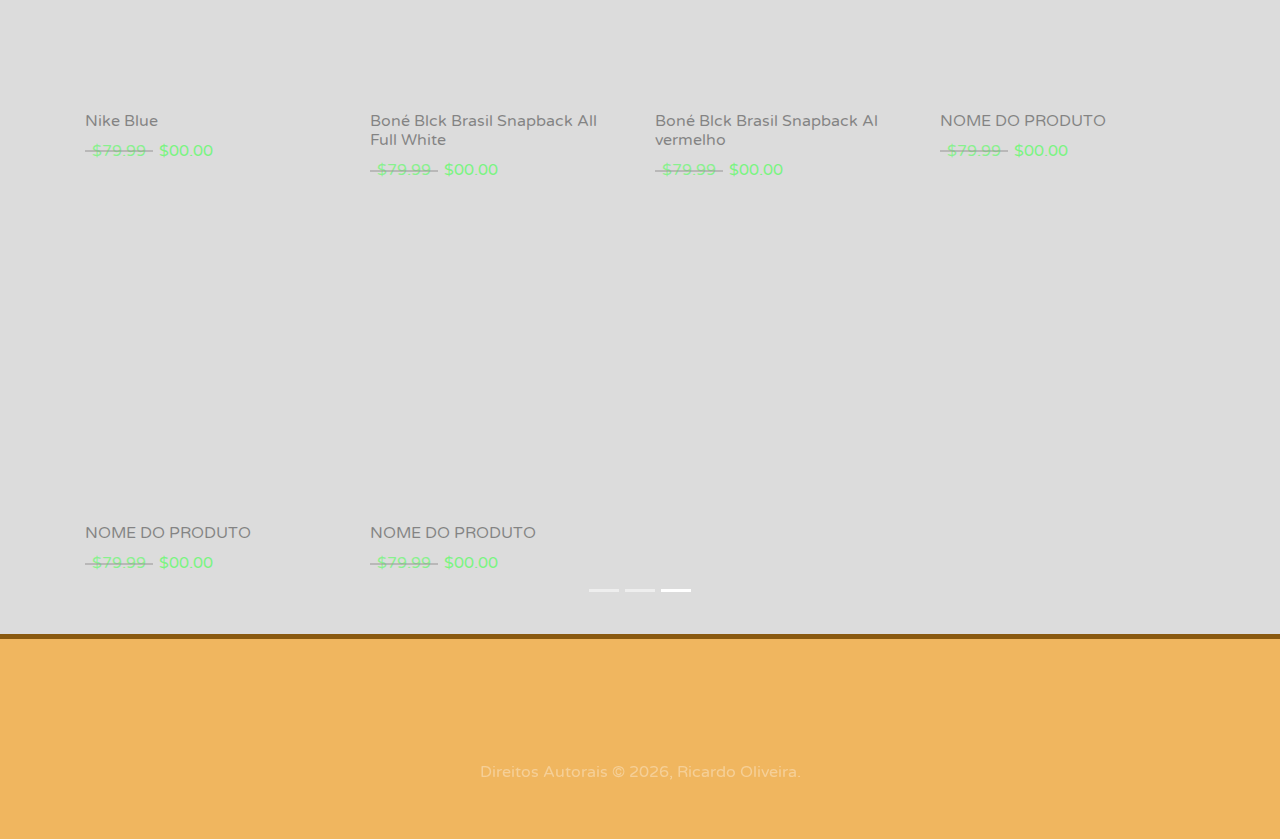
==== commit d305527b: "," ====
--- a/index.html
+++ b/index.html
@@ -426,7 +426,7 @@
                                     </ul>
                                 </div>
                                 <div class="part-2">
-                                    <h3 class="product-title">New York pink</h3>
+                                    <h3 class="product-title">Jordan/Blue</h3>
                                     <h4 class="product-old-price">$79.99</h4>
                                     <h4 class="product-price">$45.00</h4>
                                 </div>
@@ -443,7 +443,7 @@
                                     </ul>
                                 </div>
                                 <div class="part-2">
-                                    <h3 class="product-title">New York black/White</h3>
+                                    <h3 class="product-title">Jordan/pink</h3>
                                     <h4 class="product-old-price">$79.99</h4>
                                     <h4 class="product-price">$45.00</h4>
                                 </div>
@@ -460,7 +460,7 @@
                                     </ul>
                                 </div>
                                 <div class="part-2">
-                                    <h3 class="product-title">New York Red/white</h3>
+                                    <h3 class="product-title">Jordan/black</h3>
                                     <h4 class="product-old-price">$79.99</h4>
                                     <h4 class="product-price">$45.00</h4>
                                 </div>
@@ -477,7 +477,7 @@
                                     </ul>
                                 </div>
                                 <div class="part-2">
-                                    <h3 class="product-title">New York Dark blue/white</h3>
+                                    <h3 class="product-title">BLCK/Red wine</h3>
                                     <h4 class="product-old-price">$79.99</h4>
                                     <h4 class="product-price">$45.00</h4>
                                 </div>
@@ -494,7 +494,7 @@
                                     </ul>
                                 </div>
                                 <div class="part-2">
-                                    <h3 class="product-title">Nike Black</h3>
+                                    <h3 class="product-title">BLCK/Blue</h3>
                                     <h4 class="product-old-price">$79.99</h4>
                                     <h4 class="product-price">$45.00</h4>
                                 </div>
--- a/css/produtos.css
+++ b/css/produtos.css
@@ -90,27 +90,27 @@
 }
 S
 .section-products #product-8 .part-1::before {
-    background: url("https://lh3.googleusercontent.com/[base64]w440-h567-no?authuser=1") no-repeat center;
+    background: url("https://lh3.googleusercontent.com/[base64]w360-h798-no?authuser=1") no-repeat center;
     background-size: cover;
 }
 
 .section-products #product-9 .part-1::before {
-    background: url("https://lh3.googleusercontent.com/[base64]w449-h556-no?authuser=1") no-repeat center;
+    background: url("https://lh3.googleusercontent.com/[base64]w360-h798-no?authuser=1") no-repeat center;
     background-size: cover;
 }
 
 .section-products #product-10 .part-1::before {
-    background: url("https://lh3.googleusercontent.com/[base64]w446-h560-no?authuser=1") no-repeat center;
+    background: url("https://lh3.googleusercontent.com/[base64]w360-h798-no?authuser=1") no-repeat center;
     background-size: cover;
 }
 
 .section-products #product-11 .part-1::before {
-    background: url("https://lh3.googleusercontent.com/[base64]w431-h579-no?authuser=1") no-repeat center;
+    background: url("https://lh3.googleusercontent.com/[base64]w360-h798-no?authuser=1") no-repeat center;
     background-size: cover;
 }
 
 .section-products #product-12 .part-1::before {
-    background: url("https://lh3.googleusercontent.com/[base64]w449-h556-no?authuser=1") no-repeat center;
+    background: url("https://lh3.googleusercontent.com/[base64]w360-h798-no?authuser=1") no-repeat center;
     background-size: cover;
 }
 
